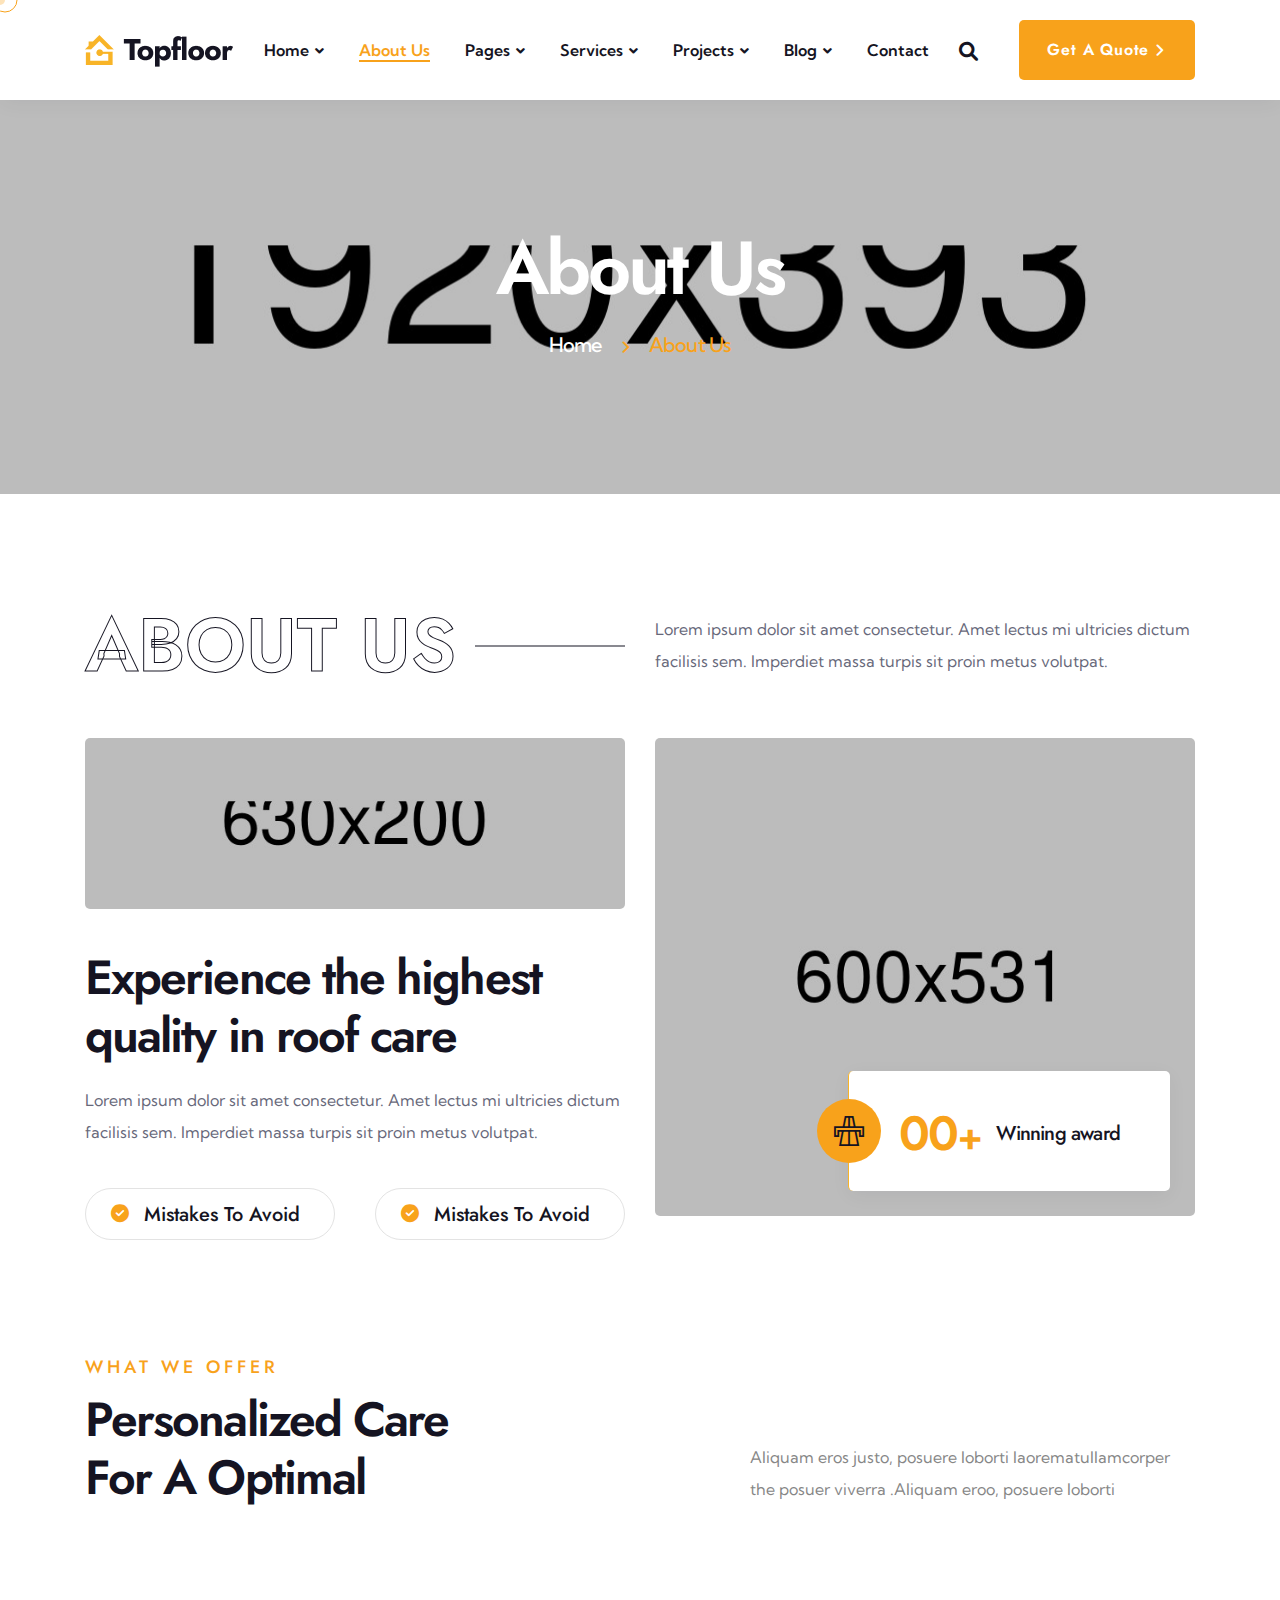
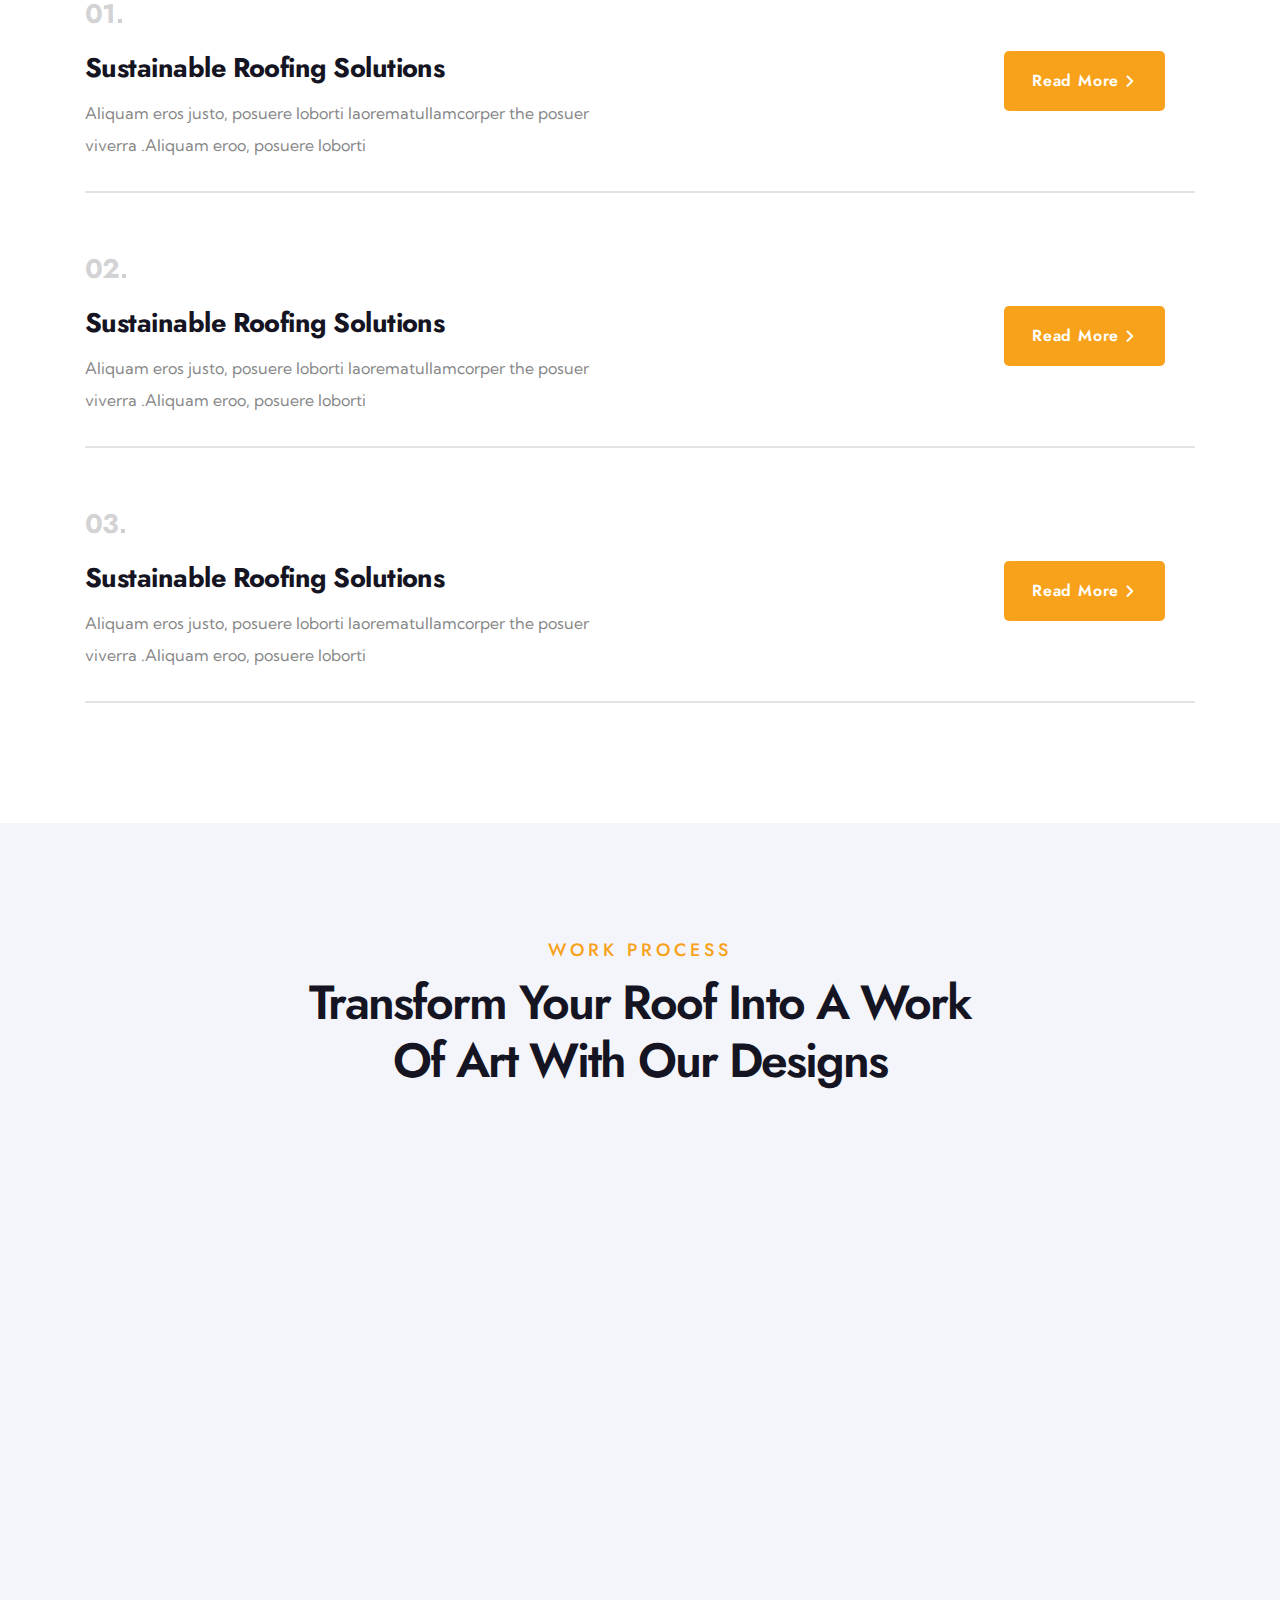
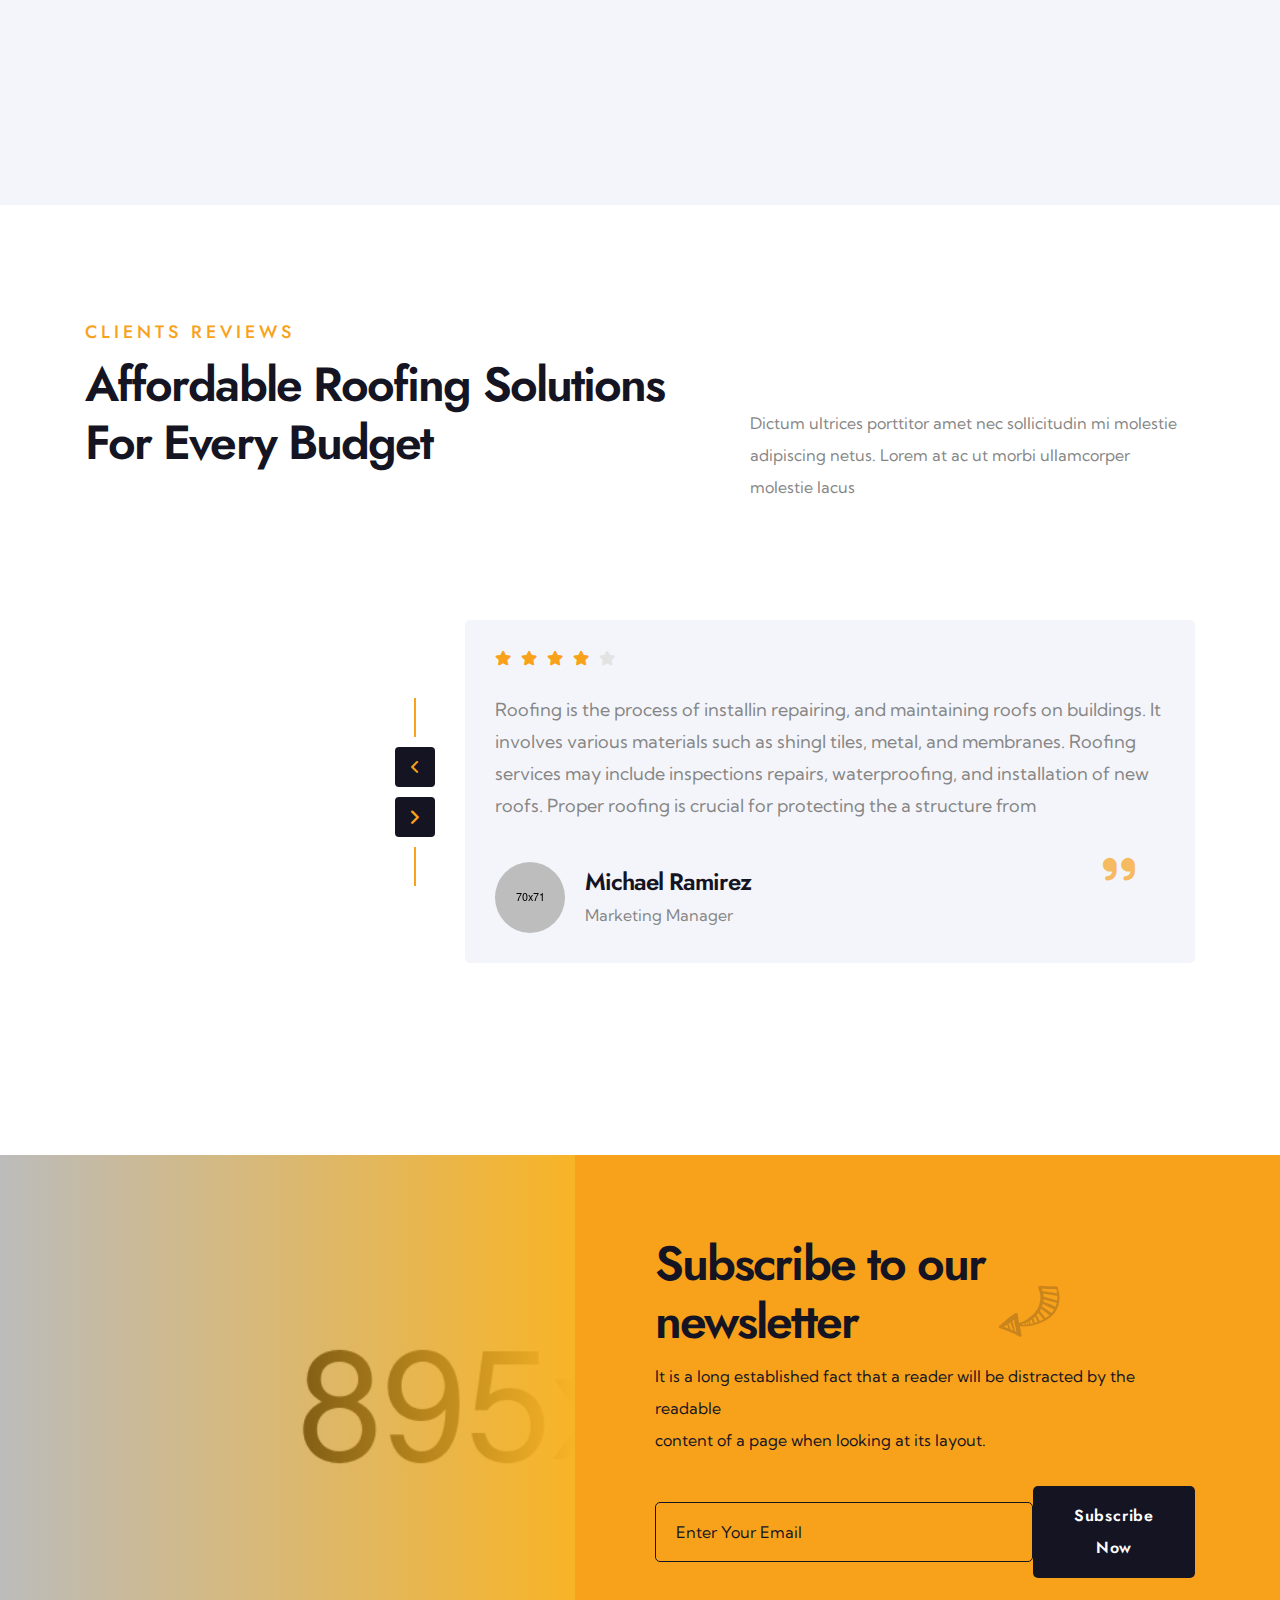
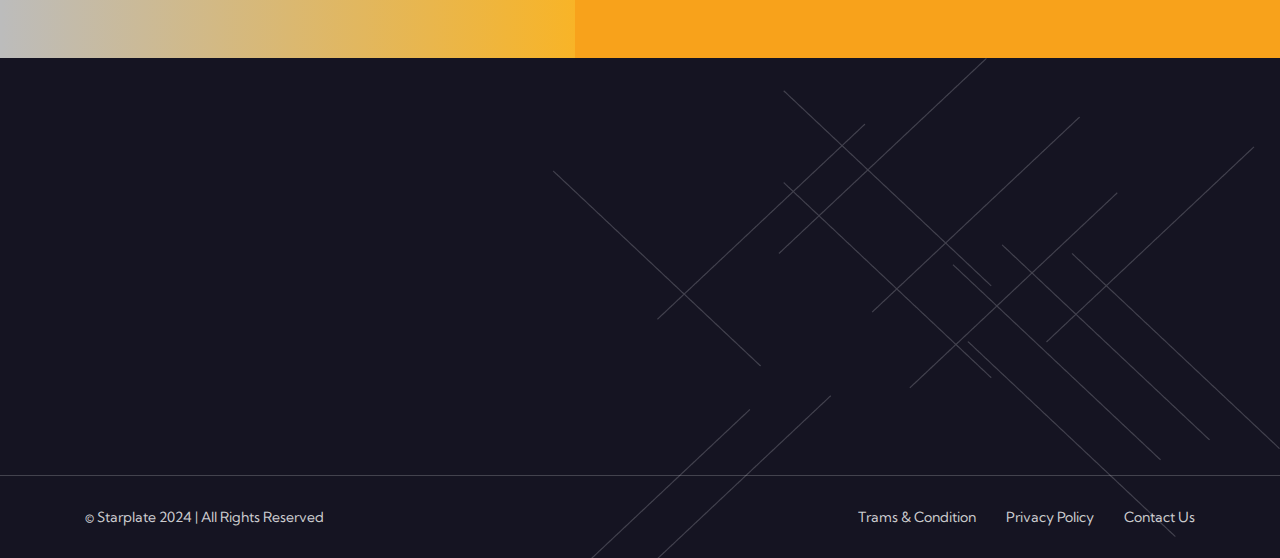
==== about.html @ e7bd07a4 "first commit" ====
<!DOCTYPE html>
<html lang="en">

<head>
    <meta charset="UTF-8" />
    <meta name="viewport" content="width=device-width, initial-scale=1.0" />
    <title> About || topfloor || topfloor HTML 5 Template </title>
    <!-- favicons Icons -->
    <link rel="apple-touch-icon" sizes="180x180" href="assets/images/favicons/apple-touch-icon.png" />
    <link rel="icon" type="image/png" sizes="32x32" href="assets/images/favicons/favicon-32x32.png" />
    <link rel="icon" type="image/png" sizes="16x16" href="assets/images/favicons/favicon-16x16.png" />
    <link rel="manifest" href="assets/images/favicons/site.webmanifest" />
    <meta name="description" content="topfloor HTML 5 Template " />

    <!-- fonts -->
    <link rel="preconnect" href="https://fonts.googleapis.com">

    <link rel="preconnect" href="https://fonts.gstatic.com" crossorigin>

    <link href="https://fonts.googleapis.com/css2?family=Kumbh+Sans:wght@100..900&display=swap" rel="stylesheet">

    <link href="https://fonts.googleapis.com/css2?family=Jost:ital,wght@0,100..900;1,100..900&display=swap"
        rel="stylesheet">



    <link rel="stylesheet" href="assets/vendors/bootstrap/css/bootstrap.min.css" />
    <link rel="stylesheet" href="assets/vendors/animate/animate.min.css" />
    <link rel="stylesheet" href="assets/vendors/animate/custom-animate.css" />
    <link rel="stylesheet" href="assets/vendors/fontawesome/css/all.min.css" />
    <link rel="stylesheet" href="assets/vendors/jarallax/jarallax.css" />
    <link rel="stylesheet" href="assets/vendors/jquery-magnific-popup/jquery.magnific-popup.css" />
    <link rel="stylesheet" href="assets/vendors/odometer/odometer.min.css" />
    <link rel="stylesheet" href="assets/vendors/swiper/swiper.min.css" />
    <link rel="stylesheet" href="assets/vendors/topfloor-icons/style.css">
    <link rel="stylesheet" href="assets/vendors/owl-carousel/owl.carousel.min.css" />
    <link rel="stylesheet" href="assets/vendors/owl-carousel/owl.theme.default.min.css" />
    <link rel="stylesheet" href="assets/vendors/bootstrap-select/css/bootstrap-select.min.css" />
    <link rel="stylesheet" href="assets/vendors/nice-select/nice-select.css" />
    <link rel="stylesheet" href="assets/vendors/jquery-ui/jquery-ui.css" />

    <!-- template styles -->
    <link rel="stylesheet" href="assets/css/topfloor.css" />
    <link rel="stylesheet" href="assets/css/topfloor-responsive.css" />
</head>

<body class="custom-cursor">

    <div class="custom-cursor__cursor"></div>
    <div class="custom-cursor__cursor-two"></div>

    <!-- preloader -->
    <div class="loader-wrap">
        <div class="preloader">
            <div id="handle-preloader" class="handle-preloader">
                <div class="animation-preloader">
                    <div class="spinner"></div>
                    <div class="txt-loading">
                        <span data-text-preloader="T" class="letters-loading">
                            T
                        </span>
                        <span data-text-preloader="O" class="letters-loading">
                            O
                        </span>
                        <span data-text-preloader="P" class="letters-loading">
                            P
                        </span>
                        <span data-text-preloader="F" class="letters-loading">
                            F
                        </span>
                        <span data-text-preloader="L" class="letters-loading">
                            L
                        </span>
                        <span data-text-preloader="O" class="letters-loading">
                            O
                        </span>
                        <span data-text-preloader="O" class="letters-loading">
                            O
                        </span>
                        <span data-text-preloader="R" class="letters-loading">
                            R
                        </span>
                    </div>
                </div>   
            </div>
        </div>
    </div>
    <!-- preloader end -->




    <div class="page-wrapper">
        <header class="main-header-four">
            <nav class="main-menu main-menu-four">
                <div class="main-menu-four__wrapper">
                    <div class="container">
                        <div class="main-menu-four__wrapper-inner">
                            <div class="main-menu-four__logo">
                                <a href="index.html"><img src="assets/images/resources/logo-3.png" alt=""></a>
                            </div>
                            <div class="main-menu-four__left">
                                <div class="main-menu-four__main-menu-box">
                                    <a href="#" class="mobile-nav__toggler"><i class="fa fa-bars"></i></a>
                                    <ul class="main-menu__list">
                                        <li class="dropdown">
                                            <a href="index.html">Home </a>
                                            <ul>
                                                <li><a href="index.html">Home One</a></li>
                                                <li><a href="index2.html">Home Two</a></li>
                                                <li><a href="index3.html">Home Three</a></li>
                                                <li><a href="index4.html">Home Four</a></li>
                                                <li><a href="index5.html">Home Five</a></li>
                                                <li><a href="index-dark.html">Home Dark</a></li>
                                                <li class="dropdown">
                                                    <a href="#">Header Styles</a>
                                                    <ul>
                                                        <li><a href="index.html">Header One</a></li>
                                                        <li><a href="index2.html">Header Two</a></li>
                                                        <li><a href="index3.html">Header Three</a></li>
                                                        <li><a href="index4.html">Header Four</a></li>
                                                        <li><a href="index5.html">Header Five</a></li>
                                                    </ul>
                                                </li>
                                                <li class="dropdown">
                                                    <a href="#">One Page Styles</a>
                                                    <ul>
                                                        <li><a href="index-one-page.html">One Page Styles One</a></li>
                                                        <li><a href="index2-one-page.html">One Page Styles Two</a></li>
                                                        <li><a href="index3-one-page.html">One Page Styles Three</a>
                                                        <li><a href="index4-one-page.html">One Page Styles Four</a>
                                                        <li><a href="index5-one-page.html">One Page Styles Five</a>
                                                        </li>
                                                    </ul>
                                                </li>
                                            </ul>
                                        </li>
                                        <li>
                                            <a href="about.html">About Us</a>
                                        </li>
                                        <li class="dropdown">
                                            <a href="#">Pages</a>
                                            <ul>
                                                <li><a href="team.html">Team</a></li>
                                                <li><a href="testimonials.html">Testimonials</a></li>
                                                <li><a href="faq.html">Faq</a></li>
                                                <li><a href="404.html">404 Error</a></li>
                                                <li><a href="coming-soon.html">Coming Soon</a></li>
                                            </ul>
                                        </li>
                                        <li class="dropdown">
                                            <a href="#">Services</a>
                                            <ul>
                                                <li><a href="services.html">Services</a></li>
                                                <li><a href="roof-repair-pros.html">Roof Repair Pros</a></li>
                                                <li><a href="elite-roof-installations.html">Elite Roof Installations</a>
                                                </li>
                                                <li><a href="premier-roof-maintenance.html">Premier Roof Maintenance</a>
                                                </li>
                                                <li><a href="sky-shield-roofing.html">Sky Shield Roofing</a></li>
                                                <li><a href="elevate-roof-solutions.html">Elevate Roof Solutions</a>
                                                </li>
                                                <li><a href="horizon-guard-roofing.html">Horizon Guard Roofing</a></li>
                                            </ul>
                                        </li>
                                        <li class="dropdown">
                                            <a href="#">projects</a>
                                            <ul>
                                                <li><a href="projects.html">Projects</a></li>
                                                <li><a href="project-details.html">Project Details</a></li>
                                            </ul>
                                        </li>
                                        <li class="dropdown">
                                            <a href="#">Blog</a>
                                            <ul>
                                                <li><a href="blog.html">Blog</a></li>
                                                <li><a href="blog-details.html">Blog Details</a></li>
                                            </ul>
                                        </li>
                                        <li>
                                            <a href="contact.html">Contact</a>
                                        </li>
                                    </ul>
                                </div>
                            </div>
                            <div class="main-menu-four__right">
                                <div class="main-menu-four__search-btn-box">
                                    <a href="#" class="main-menu-four__search search-toggler icon-search"></a>
                                    <div class="main-menu-four__btn-box">
                                        <a href="contact.html" class="main-menu-four__btn thm-btn">Get a quote<span
                                                class="icon-arrow-left"></span></a>
                                    </div>
                                </div>
                            </div>
                        </div>
                    </div>
                </div>
            </nav>
        </header>

        <div class="stricky-header stricked-menu main-menu main-menu-four ">
            <div class="sticky-header__content"></div><!-- /.sticky-header__content -->
        </div><!-- /.stricky-header -->



        <!--Page Header Start-->
        <section class="page-header">
            <div class="page-header__bg" style="background-image: url(assets/images/backgrounds/page-header-bg.jpg);">
            </div>
            <div class="container">
                <div class="page-header__inner">
                    <h2>About Us</h2>
                    <div class="thm-breadcrumb__box">
                        <ul class="thm-breadcrumb list-unstyled">
                            <li><a href="index.html">Home</a></li>
                            <li><span class="icon-arrow-left"></span></li>
                            <li>About Us</li>
                        </ul>
                    </div>
                </div>
            </div>
        </section>
        <!--Page Header End-->

        <!--About Three Start -->
        <section class="about-three">
            <div class="container">
                <div class="about-three__top">
                    <div class="row">
                        <div class="col-xl-6">
                            <div class="about-three__top-left wow fadeInLeft" data-wow-delay="100ms">
                                <h3 class="about-three__top-big-title">ABOUT US</h3>
                            </div>
                        </div>
                        <div class="col-xl-6">
                            <div class="about-three__top-right wow fadeInRight" data-wow-delay="100ms">
                                <p class="about-three__top-text">Lorem ipsum dolor sit amet consectetur. Amet lectus mi
                                    ultricies dictum facilisis sem. Imperdiet massa turpis sit proin metus volutpat.</p>
                            </div>
                        </div>
                    </div>
                </div>
                <div class="row">
                    <div class="col-xl-6">
                        <div class="about-three__left wow fadeInLeft" data-wow-delay="100ms">
                            <div class="about-three__img">
                                <img src="assets/images/resources/about-three-img-1.jpg" alt="">
                            </div>
                            <h3 class="about-three__title">Experience the highest<br> quality in roof care</h3>
                            <p class="about-three__text">Lorem ipsum dolor sit amet consectetur. Amet lectus mi
                                ultricies dictum facilisis sem. Imperdiet massa turpis sit proin metus volutpat.</p>
                            <ul class="about-three__points list-unstyled">
                                <li>
                                    <div class="icon">
                                        <span class="icon-check"></span>
                                    </div>
                                    <p>Mistakes To Avoid</p>
                                </li>
                                <li>
                                    <div class="icon">
                                        <span class="icon-check"></span>
                                    </div>
                                    <p>Mistakes To Avoid</p>
                                </li>
                            </ul>
                        </div>
                    </div>
                    <div class="col-xl-6">
                        <div class="about-three__right wow fadeInRight" data-wow-delay="100ms">
                            <div class="about-three__img-2">
                                <img src="assets/images/resources/about-three-img-2.jpg" alt="">
                                <div class="about-three__award-box">
                                    <div class="about-three__award-icon">
                                        <span class="icon-award"></span>
                                    </div>
                                    <div class="about-three__count count-box">
                                        <h3 class="count-text" data-stop="20" data-speed="1500">00</h3>
                                        <span>+</span>
                                    </div>
                                    <p class="about-three__count-text">Winning award</p>
                                </div>
                            </div>
                        </div>
                    </div>
                </div>
            </div>
        </section>
        <!--About Three End -->

        <!--Services Three Start-->
        <section class="services-three">
            <div class="container">
                <div class="services-three__top">
                    <div class="row">
                        <div class="col-xl-7 col-lg-7">
                            <div class="section-title text-left">
                                <div class="section-title__tagline-box">
                                    <span class="section-title__tagline">What We Offer</span>
                                </div>
                                <h2 class="section-title__title">Personalized care<br> for a optimal</h2>
                            </div>
                        </div>
                        <div class="col-xl-5 col-lg-5">
                            <div class="services-three__top-text">
                                <p>Aliquam eros justo, posuere loborti laorematullamcorper the posuer viverra .Aliquam
                                    eroo, posuere loborti</p>
                            </div>
                        </div>
                    </div>
                </div>
                <div class="services-three__bottom">
                    <ul class="services-three__service-list list-unstyled">
                        <li class="hover-item">
                            <div class="services-three__service-list-single">
                                <div class="services-three__service-list-content">
                                    <div class="services-three__service-list-count"></div>
                                    <h3 class="services-three__service-list-title"><a
                                            href="elevate-roof-solutions.html">Sustainable Roofing Solutions</a></h3>
                                    <p class="services-three__service-list-text">Aliquam eros justo, posuere loborti
                                        laorematullamcorper the posuer<br> viverra .Aliquam eroo, posuere loborti</p>
                                </div>
                                <div class="services-three__service-list-btn-box">
                                    <a href="elevate-roof-solutions.html"
                                        class="services-three__service-list-btn thm-btn">Read More<span
                                            class="icon-arrow-left"></span></a>
                                </div>
                            </div>
                            <div class="hover-item__box">
                                <img src="assets/images/resources/services-three-service-list-img-1.jpg" alt="Image"
                                    class="hover-item__box-img">
                            </div>
                        </li>
                        <li class="hover-item active">
                            <div class="services-three__service-list-single">
                                <div class="services-three__service-list-content">
                                    <div class="services-three__service-list-count"></div>
                                    <h3 class="services-three__service-list-title"><a
                                            href="premier-roof-maintenance.html">Sustainable Roofing Solutions</a></h3>
                                    <p class="services-three__service-list-text">Aliquam eros justo, posuere loborti
                                        laorematullamcorper the posuer<br> viverra .Aliquam eroo, posuere loborti</p>
                                </div>
                                <div class="services-three__service-list-btn-box">
                                    <a href="premier-roof-maintenance.html"
                                        class="services-three__service-list-btn thm-btn">Read More<span
                                            class="icon-arrow-left"></span></a>
                                </div>
                            </div>
                            <div class="hover-item__box">
                                <img src="assets/images/resources/services-three-service-list-img-1.jpg" alt="Image"
                                    class="hover-item__box-img">
                            </div>
                        </li>
                        <li class="hover-item">
                            <div class="services-three__service-list-single">
                                <div class="services-three__service-list-content">
                                    <div class="services-three__service-list-count"></div>
                                    <h3 class="services-three__service-list-title"><a
                                            href="roof-repair-pros.html">Sustainable Roofing Solutions</a></h3>
                                    <p class="services-three__service-list-text">Aliquam eros justo, posuere loborti
                                        laorematullamcorper the posuer<br> viverra .Aliquam eroo, posuere loborti</p>
                                </div>
                                <div class="services-three__service-list-btn-box">
                                    <a href="roof-repair-pros.html"
                                        class="services-three__service-list-btn thm-btn">Read More<span
                                            class="icon-arrow-left"></span></a>
                                </div>
                            </div>
                            <div class="hover-item__box">
                                <img src="assets/images/resources/services-three-service-list-img-1.jpg" alt="Image"
                                    class="hover-item__box-img">
                            </div>
                        </li>
                    </ul>
                </div>
            </div>
        </section>
        <!--Services Three End-->

        <!--Process One Start -->
        <section class="process-one">
            <div class="container">
                <div class="section-title text-center">
                    <div class="section-title__tagline-box">
                        <span class="section-title__tagline">Work Process</span>
                    </div>
                    <h2 class="section-title__title">Transform your roof into a work<br> of art with our designs</h2>
                </div>
                <div class="row">
                    <!--Process One Single Start-->
                    <div class="col-xl-4 col-lg-6 col-md-6 wow fadeInLeft">
                        <div class="process-one__single">
                            <div class="process-one__count"></div>
                            <div class="process-one__icon">
                                <span class="icon-moss"></span>
                            </div>
                            <h3 class="process-one__title">Moss removal</h3>
                        </div>
                    </div>
                    <!--Process One Single End-->
                    <!--Process One Single Start-->
                    <div class="col-xl-4 col-lg-6 col-md-6 wow fadeInUp">
                        <div class="process-one__single">
                            <div class="process-one__count"></div>
                            <div class="process-one__icon">
                                <span class="icon-horizon"></span>
                            </div>
                            <h3 class="process-one__title">Chimney repair</h3>
                        </div>
                    </div>
                    <!--Process One Single End-->
                    <!--Process One Single Start-->
                    <div class="col-xl-4 col-lg-6 col-md-6 wow fadeInRight">
                        <div class="process-one__single">
                            <div class="process-one__count"></div>
                            <div class="process-one__icon">
                                <span class="icon-attic"></span>
                            </div>
                            <h3 class="process-one__title">Attic ventilation</h3>
                        </div>
                    </div>
                    <!--Process One Single End-->
                    <!--Process One Single Start-->
                    <div class="col-xl-4 col-lg-6 col-md-6 wow fadeInLeft">
                        <div class="process-one__single">
                            <div class="process-one__count"></div>
                            <div class="process-one__icon">
                                <span class="icon-ice-dam"></span>
                            </div>
                            <h3 class="process-one__title">Ice dam removal</h3>
                        </div>
                    </div>
                    <!--Process One Single End-->
                    <!--Process One Single Start-->
                    <div class="col-xl-4 col-lg-6 col-md-6 wow fadeInUp">
                        <div class="process-one__single">
                            <div class="process-one__count"></div>
                            <div class="process-one__icon">
                                <span class="icon-roof-cleaning"></span>
                            </div>
                            <h3 class="process-one__title">Roof cleaning</h3>
                        </div>
                    </div>
                    <!--Process One Single End-->
                    <!--Process One Single Start-->
                    <div class="col-xl-4 col-lg-6 col-md-6 wow fadeInRight">
                        <div class="process-one__single">
                            <div class="process-one__count"></div>
                            <div class="process-one__icon">
                                <span class="icon-eaves"></span>
                            </div>
                            <h3 class="process-one__title">Eaves cleaning</h3>
                        </div>
                    </div>
                    <!--Process One Single End-->
                </div>
            </div>
        </section>
        <!--Process One End -->

        <!--Testimonial One Start-->
        <section class="testimonial-one">
            <div class="container">
                <div class="testimonial-one__top">
                    <div class="row">
                        <div class="col-xl-7 col-lg-6">
                            <div class="section-title text-left">
                                <div class="section-title__tagline-box">
                                    <span class="section-title__tagline">CLIENTS REVIEWS</span>
                                </div>
                                <h2 class="section-title__title">Affordable Roofing Solutions <br>for Every Budget</h2>
                            </div>
                        </div>
                        <div class="col-xl-5 col-lg-6">
                            <div class="testimonial-one__top-text">
                                <p>Dictum ultrices porttitor amet nec sollicitudin mi molestie adipiscing netus. Lorem
                                    at ac ut morbi ullamcorper molestie lacus</p>
                            </div>
                        </div>
                    </div>
                </div>
                <div class="testimonial-one__bottom">
                    <div class="row">
                        <div class="col-xl-4 col-lg-5">
                            <div class="testimonial-one__img-box wow slideInLeft" data-wow-delay="100ms"
                                data-wow-duration="2500ms">
                                <div class="testimonial-one__img">
                                    <img src="assets/images/testimonial/testimonial-one-img-1.jpg" alt="">
                                </div>
                            </div>
                        </div>
                        <div class="col-xl-8 col-lg-7">
                            <div class="testimonial-one__bottom-right">
                                <div class="testimonial-one__nav">
                                    <div class="swiper-button-next1">
                                        <i class="icon-arrow-right"></i>
                                    </div>
                                    <div class="swiper-button-prev1">
                                        <i class="icon-arrow-left"></i>
                                    </div>
                                </div>
                                <div class="thm-swiper__slider swiper-container" data-swiper-options='{
                                    "slidesPerView": 1, 
                                    "spaceBetween": 0,
                                    "speed": 2000,
                                    "loop": true,
                                    "pagination": {
                                        "el": ".swiper-dot-style1",
                                        "type": "bullets",
                                        "clickable": true
                                    },
            
                                    
            
                                    "navigation": {
                                        "nextEl": ".swiper-button-prev1",
                                        "prevEl": ".swiper-button-next1"
                                    },
                                    "autoplay": { "delay": 9000 },
                                    "breakpoints": {
                                        "0": {
                                            "spaceBetween": 0,
                                            "slidesPerView": 1
                                        },
                                        "375": {
                                            "spaceBetween": 0,
                                            "slidesPerView": 1
                                        },
                                        "575": {
                                            "spaceBetween": 0,
                                            "slidesPerView": 1
                                        },
                                        "768": {
                                            "spaceBetween": 30,
                                            "slidesPerView": 1
                                        },
                                        "992": {
                                            "spaceBetween": 30,
                                            "slidesPerView": 1
                                        },
                                        "1200": {
                                            "spaceBetween": 30,
                                            "slidesPerView": 1
                                        },
                                        "1320": {
                                            "spaceBetween": 30,
                                            "slidesPerView": 1
                                        }
                                    }
                                }'>
                                    <div class="swiper-wrapper">
                                        <!--Testimonial One Single Start-->
                                        <div class="swiper-slide">
                                            <div class="testimonial-one__single">
                                                <div class="testimonial-one__quote">
                                                    <span class="icon-quote"></span>
                                                </div>
                                                <div class="testimonial-one__ratting">
                                                    <span class="icon-star"></span>
                                                    <span class="icon-star"></span>
                                                    <span class="icon-star"></span>
                                                    <span class="icon-star"></span>
                                                    <span class="icon-star last-icon"></span>
                                                </div>
                                                <p class="testimonial-one__text">Roofing is the process of installin
                                                    repairing, and maintaining roofs on buildings. It involves various
                                                    materials such as shingl tiles, metal, and membranes. Roofing
                                                    services may include inspections repairs, waterproofing, and
                                                    installation of new roofs. Proper roofing is crucial for protecting
                                                    the a structure from</p>
                                                <div class="testimonial-one__client-info">
                                                    <div class="testimonial-one__client-img">
                                                        <img src="assets/images/testimonial/testimonial-one-client-img-1.png"
                                                            alt="">
                                                    </div>
                                                    <div class="testimonial-one__client-content">
                                                        <h3><a href="testimonials.html">Michael Ramirez</a></h3>
                                                        <p>Marketing Manager</p>
                                                    </div>
                                                </div>
                                            </div>
                                        </div>
                                        <!--Testimonial One Single End-->
                                        <!--Testimonial One Single Start-->
                                        <div class="swiper-slide">
                                            <div class="testimonial-one__single">
                                                <div class="testimonial-one__quote">
                                                    <span class="icon-quote"></span>
                                                </div>
                                                <div class="testimonial-one__ratting">
                                                    <span class="icon-star"></span>
                                                    <span class="icon-star"></span>
                                                    <span class="icon-star"></span>
                                                    <span class="icon-star"></span>
                                                    <span class="icon-star last-icon"></span>
                                                </div>
                                                <p class="testimonial-one__text">Roofing is the process of installin
                                                    repairing, and maintaining roofs on buildings. It involves various
                                                    materials such as shingl tiles, metal, and membranes. Roofing
                                                    services may include inspections repairs, waterproofing, and
                                                    installation of new roofs. Proper roofing is crucial for protecting
                                                    the a structure from</p>
                                                <div class="testimonial-one__client-info">
                                                    <div class="testimonial-one__client-img">
                                                        <img src="assets/images/testimonial/testimonial-one-client-img-2.png"
                                                            alt="">
                                                    </div>
                                                    <div class="testimonial-one__client-content">
                                                        <h3><a href="testimonials.html">Robert Son</a></h3>
                                                        <p>Marketing Manager</p>
                                                    </div>
                                                </div>
                                            </div>
                                        </div>
                                        <!--Testimonial One Single End-->
                                        <!--Testimonial One Single Start-->
                                        <div class="swiper-slide">
                                            <div class="testimonial-one__single">
                                                <div class="testimonial-one__quote">
                                                    <span class="icon-quote"></span>
                                                </div>
                                                <div class="testimonial-one__ratting">
                                                    <span class="icon-star"></span>
                                                    <span class="icon-star"></span>
                                                    <span class="icon-star"></span>
                                                    <span class="icon-star"></span>
                                                    <span class="icon-star last-icon"></span>
                                                </div>
                                                <p class="testimonial-one__text">Roofing is the process of installin
                                                    repairing, and maintaining roofs on buildings. It involves various
                                                    materials such as shingl tiles, metal, and membranes. Roofing
                                                    services may include inspections repairs, waterproofing, and
                                                    installation of new roofs. Proper roofing is crucial for protecting
                                                    the a structure from</p>
                                                <div class="testimonial-one__client-info">
                                                    <div class="testimonial-one__client-img">
                                                        <img src="assets/images/testimonial/testimonial-one-client-img-3.png"
                                                            alt="">
                                                    </div>
                                                    <div class="testimonial-one__client-content">
                                                        <h3><a href="testimonials.html">David Coper</a></h3>
                                                        <p>Marketing Manager</p>
                                                    </div>
                                                </div>
                                            </div>
                                        </div>
                                        <!--Testimonial One Single End-->
                                    </div>
                                </div>
                            </div>
                        </div>
                    </div>
                </div>
            </div>
        </section>
        <!--Testimonial One End-->

        <!--CTA Two Start-->
        <section class="cta-two">
            <div class="cta-two__img-1" style="background-image: url(assets/images/resources/cta-two-img-1.jpg);"></div>
            <div class="cta-two__shape-1 float-bob-x">
                <img src="assets/images/shapes/cta-two-shape-1.png" alt="">
            </div>
            <div class="container">
                <div class="row">
                    <div class="col-xl-6 col-lg-4"></div>
                    <div class="col-xl-6 col-lg-8">
                        <div class="cta-two__right">
                            <h3 class="cta-two__title">Subscribe to our newsletter</h3>
                            <p class="cta-two__text">It is a long established fact that a reader will be distracted by
                                the readable<br> content of a page when looking at its layout.</p>
                            <form class="cta-two__contact-form">
                                <div class="cta-two__contact-input-box">
                                    <input type="email" placeholder="Enter Your Email" name="email">
                                    <button type="submit" class="cta-two__contact-btn thm-btn">Subscribe Now</button>
                                </div>
                            </form>
                        </div>
                    </div>
                </div>
            </div>
        </section>
        <!--CTA Two End-->

        <!--Site Footer Start-->
        <footer class="site-footer site-footer-four">
            <div class="site-footer__shape-1">
                <img src="assets/images/shapes/site-footer-shape-1.png" alt="">
            </div>
            <div class="site-footer__top">
                <div class="container">
                    <div class="site-footer__top-inner">
                        <div class="row">
                            <div class="col-xl-4 col-lg-6 col-md-6 wow fadeInUp" data-wow-delay="100ms">
                                <div class="footer-widget__column footer-widget__about">
                                    <div class="footer-widget__logo">
                                        <a href="index.html"><img src="assets/images/resources/footer-logo-1.png"
                                                alt=""></a>
                                    </div>
                                    <ul class="footer-widget__contact-list list-unstyled">
                                        <li>
                                            <div class="icon">
                                                <span class="icon-envolop"></span>
                                            </div>
                                            <a href="mailto:debra.holt@example.com">debra.holt@example.com</a>
                                        </li>
                                        <li>
                                            <div class="icon">
                                                <span class="icon-location"></span>
                                            </div>
                                            <p>3891 Ranchview Dr. Richardson,<br> California 62639</p>
                                        </li>
                                    </ul>
                                    <div class="footer-widget__social">
                                        <a href="#"><span class="icon-facebook"></span></a>
                                        <a href="#"><span class="icon-twitter"></span></a>
                                        <a href="#"><span class="icon-linkin"></span></a>
                                        <a href="#"><span class="icon-pinterest"></span></a>
                                    </div>
                                </div>
                            </div>
                            <div class="col-xl-2 col-lg-6 col-md-6 wow fadeInUp" data-wow-delay="200ms">
                                <div class="footer-widget__column footer-widget__services">
                                    <div class="footer-widget__title-box">
                                        <h3 class="footer-widget__title">Services</h3>
                                    </div>
                                    <ul class="footer-widget__services-list list-unstyled">
                                        <li>
                                            <a href="elite-roof-installations.html"><span
                                                    class="icon-arrow-left"></span>Roof
                                                inspection</a>
                                        </li>
                                        <li>
                                            <a href="sky-shield-roofing.html"><span class="icon-arrow-left"></span>Moss
                                                removal</a>
                                        </li>
                                        <li>
                                            <a href="horizon-guard-roofing.html"><span
                                                    class="icon-arrow-left"></span>Attic
                                                ventilation</a>
                                        </li>
                                        <li>
                                            <a href="sky-shield-roofing.html"><span class="icon-arrow-left"></span>Roof
                                                cleaning</a>
                                        </li>
                                        <li>
                                            <a href="elite-roof-installations.html"><span
                                                    class="icon-arrow-left"></span>Eaves cleaning</a>
                                        </li>
                                    </ul>
                                </div>
                            </div>
                            <div class="col-xl-3 col-lg-6 col-md-6 wow fadeInUp" data-wow-delay="300ms">
                                <div class="footer-widget__column footer-widget__useful-link">
                                    <div class="footer-widget__title-box">
                                        <h3 class="footer-widget__title">Useful Links</h3>
                                    </div>
                                    <ul class="footer-widget__services-list list-unstyled">
                                        <li>
                                            <a href="about.html"><span class="icon-arrow-left"></span>About Us</a>
                                        </li>
                                        <li>
                                            <a href="team.html"><span class="icon-arrow-left"></span>Our Team</a>
                                        </li>
                                        <li>
                                            <a href="blog.html"><span class="icon-arrow-left"></span>Recent News </a>
                                        </li>
                                        <li>
                                            <a href="projects.html"><span class="icon-arrow-left"></span>Projects</a>
                                        </li>
                                        <li>
                                            <a href="services.html"><span class="icon-arrow-left"></span>Our All
                                                Services
                                            </a>
                                        </li>
                                    </ul>
                                </div>
                            </div>
                            <div class="col-xl-3 col-lg-6 col-md-6 wow fadeInUp" data-wow-delay="400ms">
                                <div class="footer-widget__column footer-widget__contact">
                                    <div class="footer-widget__title-box">
                                        <h3 class="footer-widget__title">Newsletter</h3>
                                    </div>
                                    <p class="footer-widget__about-text">Lorem ipsum dolor amet, consectetur<br> sell
                                        adipis
                                        elit phase nibh ellentes</p>
                                    <form class="footer-widget__contact-form">
                                        <div class="footer-widget__contact-input-box">
                                            <input type="email" placeholder="Your e-mail" name="email">
                                            <button type="submit" class="footer-widget__contact-btn"><i
                                                    class="icon-paper-plan"></i></button>
                                        </div>
                                    </form>
                                </div>
                            </div>
                        </div>
                    </div>
                </div>
            </div>
            <div class="site-footer__bottom">
                <div class="container">
                    <div class="site-footer__bottom-inner">
                        <p class="site-footer__bottom-text">© Starplate 2024 | All Rights Reserved</p>
                        <ul class="list-unstyled site-footer__bottom-menu">
                            <li><a href="about.html">Trams & Condition</a></li>
                            <li><a href="about.html">Privacy Policy</a></li>
                            <li><a href="about.html">Contact Us</a></li>
                        </ul>
                    </div>
                </div>
            </div>
        </footer>
        <!--Site Footer End-->


    </div><!-- /.page-wrapper -->


    <div class="mobile-nav__wrapper">
        <div class="mobile-nav__overlay mobile-nav__toggler"></div>
        <!-- /.mobile-nav__overlay -->
        <div class="mobile-nav__content">
            <span class="mobile-nav__close mobile-nav__toggler"><i class="fa fa-times"></i></span>

            <div class="logo-box">
                <a href="index.html" aria-label="logo image"><img src="assets/images/resources/logo-4.png" width="150"
                        alt="" /></a>
            </div>
            <!-- /.logo-box -->
            <div class="mobile-nav__container"></div>
            <!-- /.mobile-nav__container -->

            <ul class="mobile-nav__contact list-unstyled">
                <li>
                    <i class="fa fa-envelope"></i>
                    <a href="mailto:needhelp@packageName__.com">needhelp@topfloor.com</a>
                </li>
                <li>
                    <i class="fa fa-phone-alt"></i>
                    <a href="tel:666-888-0000">666 888 0000</a>
                </li>
            </ul><!-- /.mobile-nav__contact -->
            <div class="mobile-nav__top">
                <div class="mobile-nav__social">
                    <a href="#" class="fab fa-twitter"></a>
                    <a href="#" class="fab fa-facebook-square"></a>
                    <a href="#" class="fab fa-pinterest-p"></a>
                    <a href="#" class="fab fa-instagram"></a>
                </div><!-- /.mobile-nav__social -->
            </div><!-- /.mobile-nav__top -->



        </div>
        <!-- /.mobile-nav__content -->
    </div>
    <!-- /.mobile-nav__wrapper -->

    <div class="search-popup">
        <div class="search-popup__overlay search-toggler"></div>
        <!-- /.search-popup__overlay -->
        <div class="search-popup__content">
            <form action="#">
                <label for="search" class="sr-only">search here</label><!-- /.sr-only -->
                <input type="text" id="search" placeholder="Search Here..." />
                <button type="submit" aria-label="search submit" class="thm-btn">
                    <i class="fas fa-search"></i>
                </button>
            </form>
        </div>
        <!-- /.search-popup__content -->
    </div>
    <!-- /.search-popup -->

    <!--Scroll to top-->
    <div class="scroll-to-top">
        <svg class="scroll-top-inner" viewBox="-1 -1 102 102">
            <path d="M50,1 a49,49 0 0,1 0,98 a49,49 0 0,1 0,-98" />
        </svg>
    </div>


    <script src="assets/vendors/jquery/jquery-3.6.0.min.js"></script>
    <script src="assets/vendors/bootstrap/js/bootstrap.bundle.min.js"></script>
    <script src="assets/vendors/jarallax/jarallax.min.js"></script>
    <script src="assets/vendors/jquery-ajaxchimp/jquery.ajaxchimp.min.js"></script>
    <script src="assets/vendors/jquery-appear/jquery.appear.min.js"></script>
    <script src="assets/vendors/jquery-circle-progress/jquery.circle-progress.min.js"></script>
    <script src="assets/vendors/jquery-magnific-popup/jquery.magnific-popup.min.js"></script>
    <script src="assets/vendors/jquery-validate/jquery.validate.min.js"></script>
    <script src="assets/vendors/odometer/odometer.min.js"></script>
    <script src="assets/vendors/swiper/swiper.min.js"></script>
    <script src="assets/vendors/wnumb/wNumb.min.js"></script>
    <script src="assets/vendors/wow/wow.js"></script>
    <script src="assets/vendors/isotope/isotope.js"></script>
    <script src="assets/vendors/owl-carousel/owl.carousel.min.js"></script>
    <script src="assets/vendors/bootstrap-select/js/bootstrap-select.min.js"></script>
    <script src="assets/vendors/jquery-ui/jquery-ui.js"></script>
    <script src="assets/vendors/jquery.circle-type/jquery.circleType.js"></script>
    <script src="assets/vendors/jquery.circle-type/jquery.lettering.min.js"></script>
    <script src="assets/vendors/nice-select/jquery.nice-select.min.js"></script>
    <script src="assets/vendors/marque/marquee.min.js"></script>
    <script src="assets/vendors/countdown/countdown.min.js"></script>
    <script src="assets/vendors/gsap/gsap.js"></script>
    <script src="assets/vendors/gsap/ScrollTrigger.js"></script>
    <script src="assets/vendors/gsap/SplitText.js"></script>
    <script src="assets/vendors/scroll/scrolltop.min.js"></script>




    <!-- template js -->
    <script src="assets/js/topfloor.js"></script>
</body>

</html>
---- assets/vendors/jarallax/jarallax.css ----
.jarallax {
    position: relative;
    z-index: 0;
}
.jarallax > .jarallax-img {
    position: absolute;
    object-fit: cover;
    /* support for plugin https://github.com/bfred-it/object-fit-images */
    font-family: 'object-fit: cover;';
    top: 0;
    left: 0;
    width: 100%;
    height: 100%;
    z-index: -1;
}
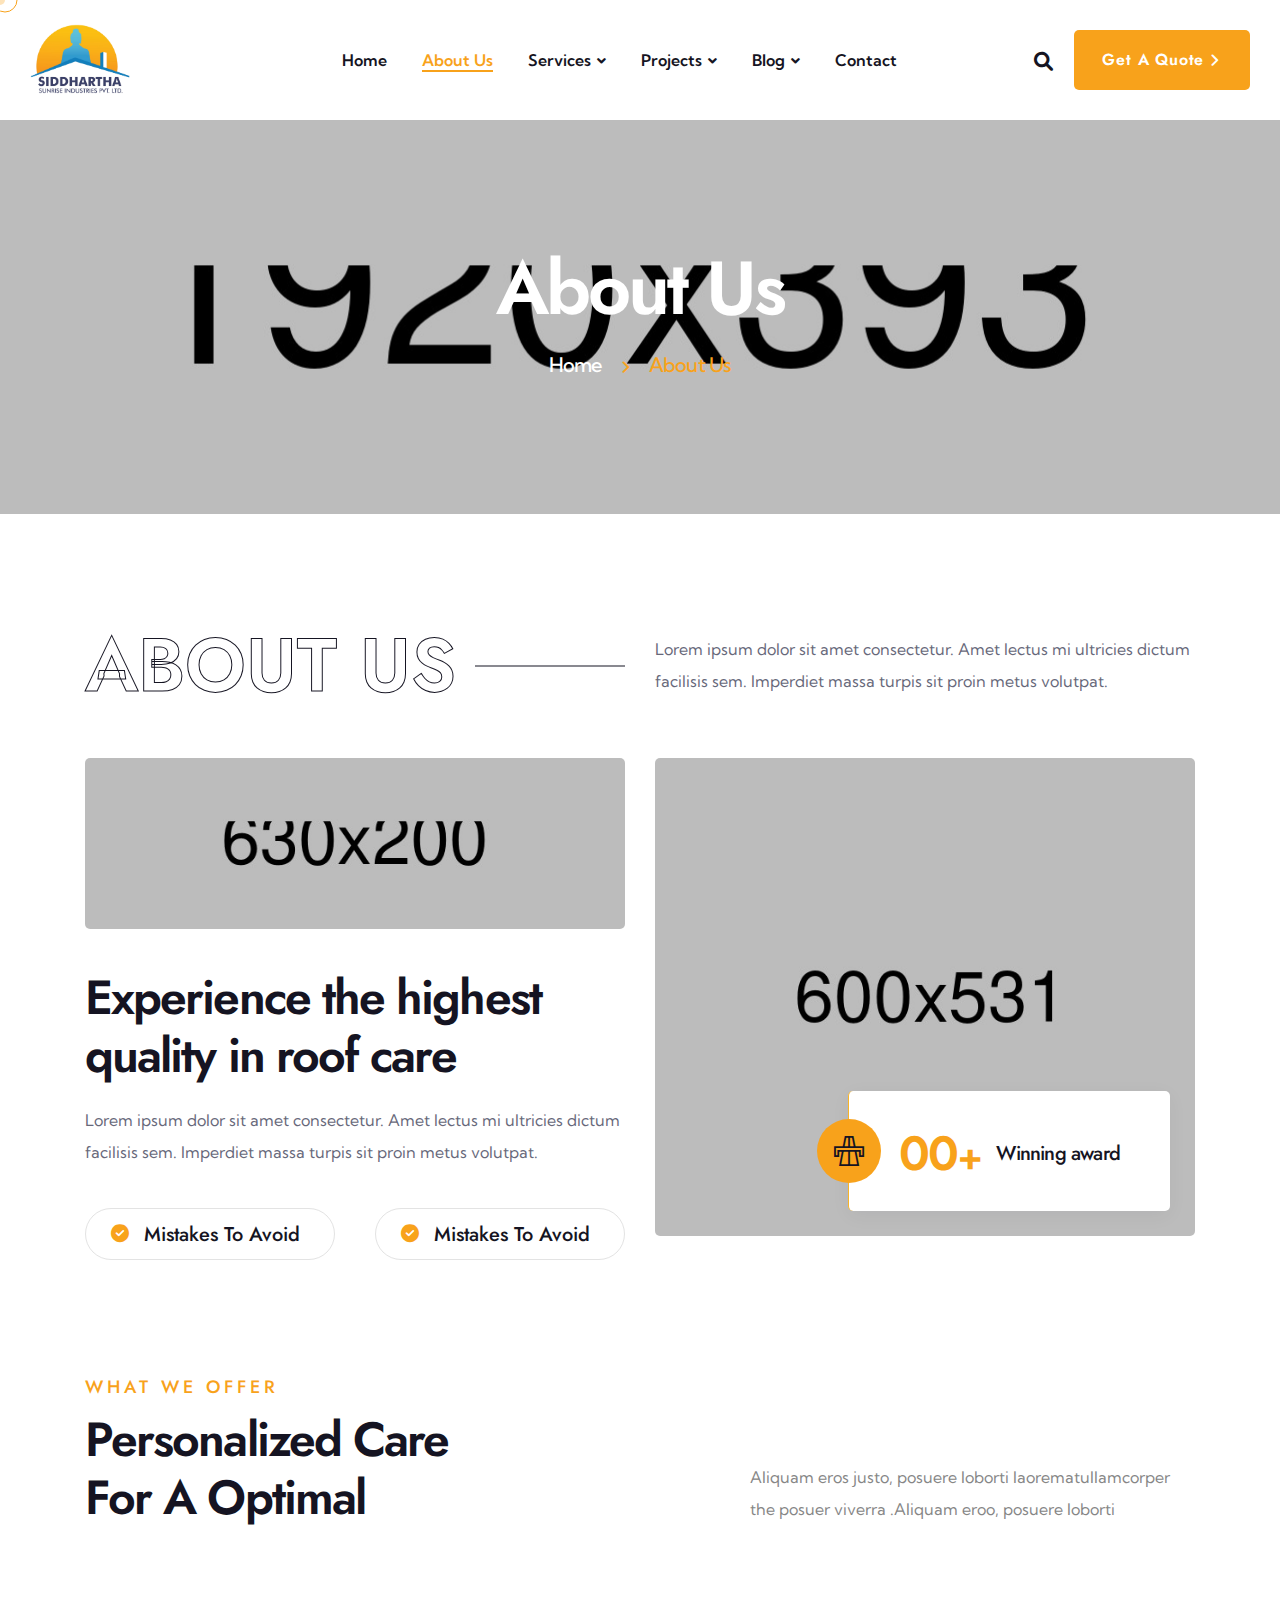
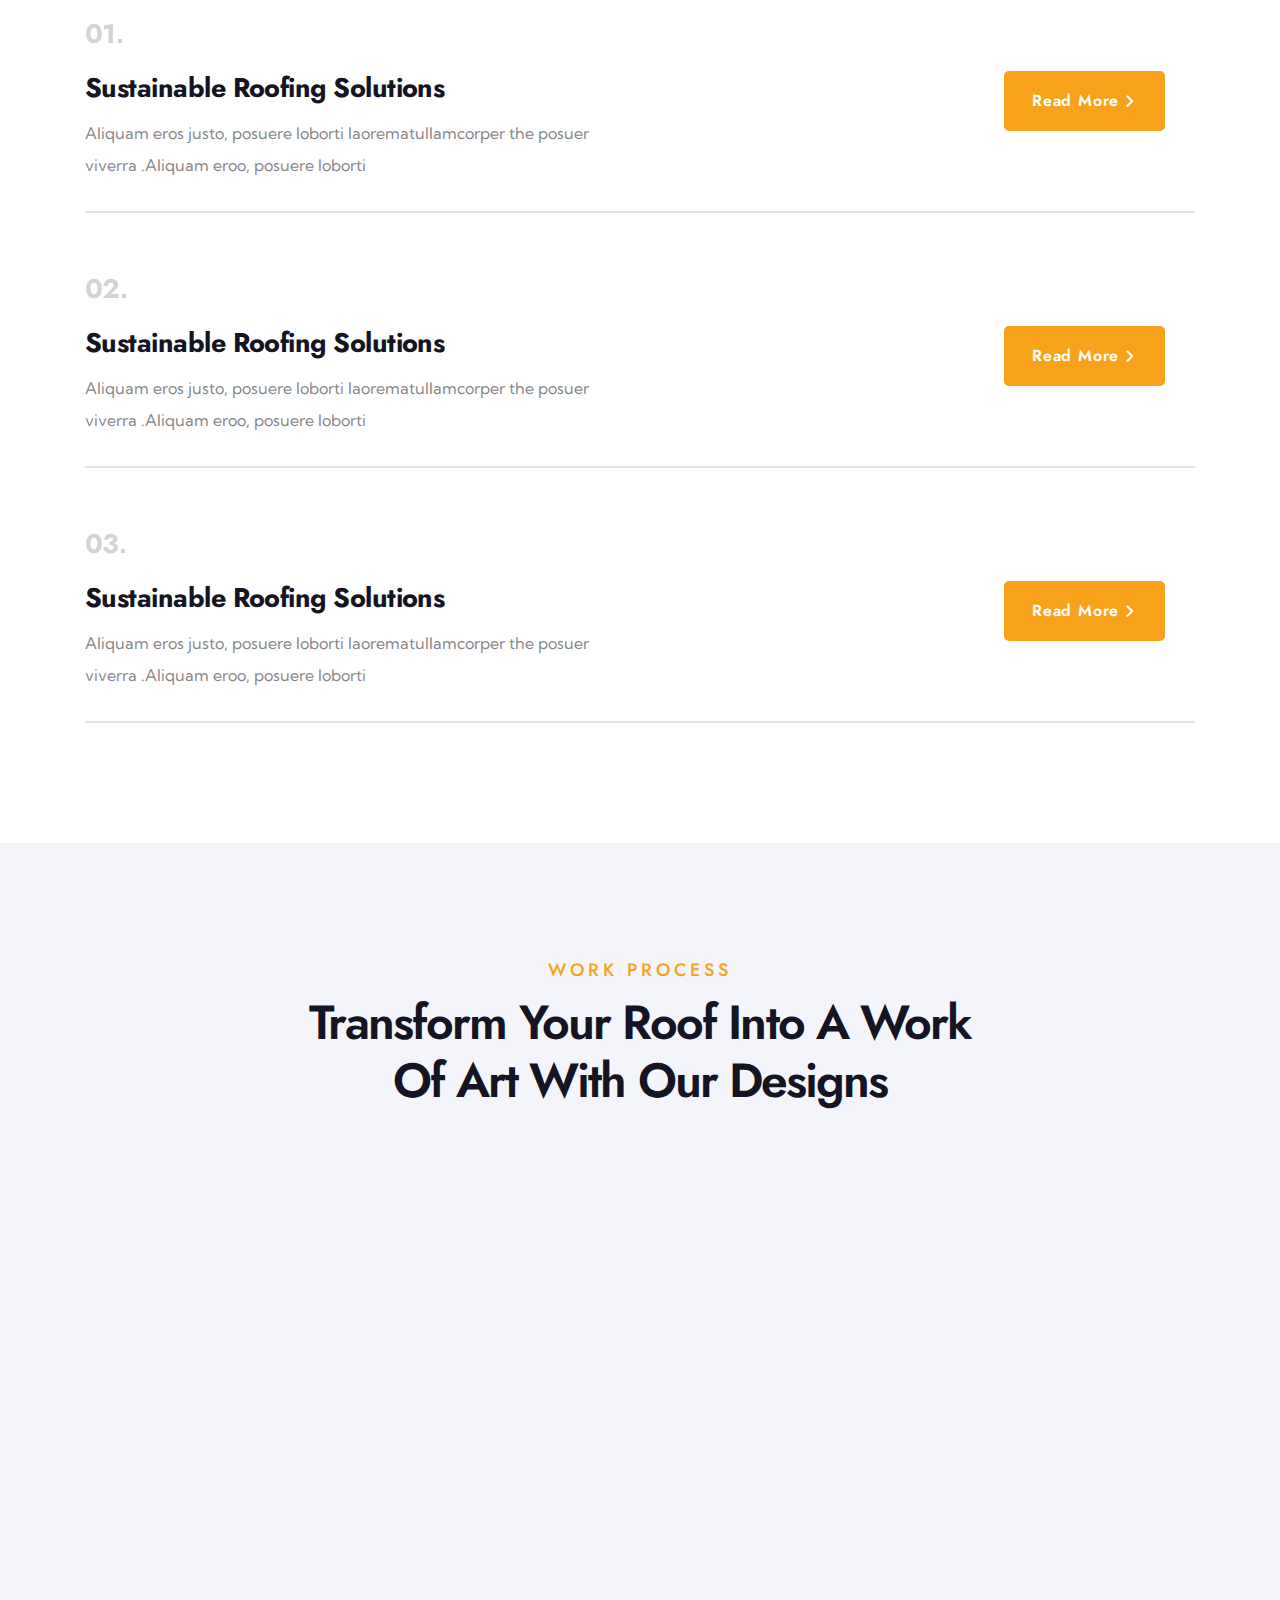
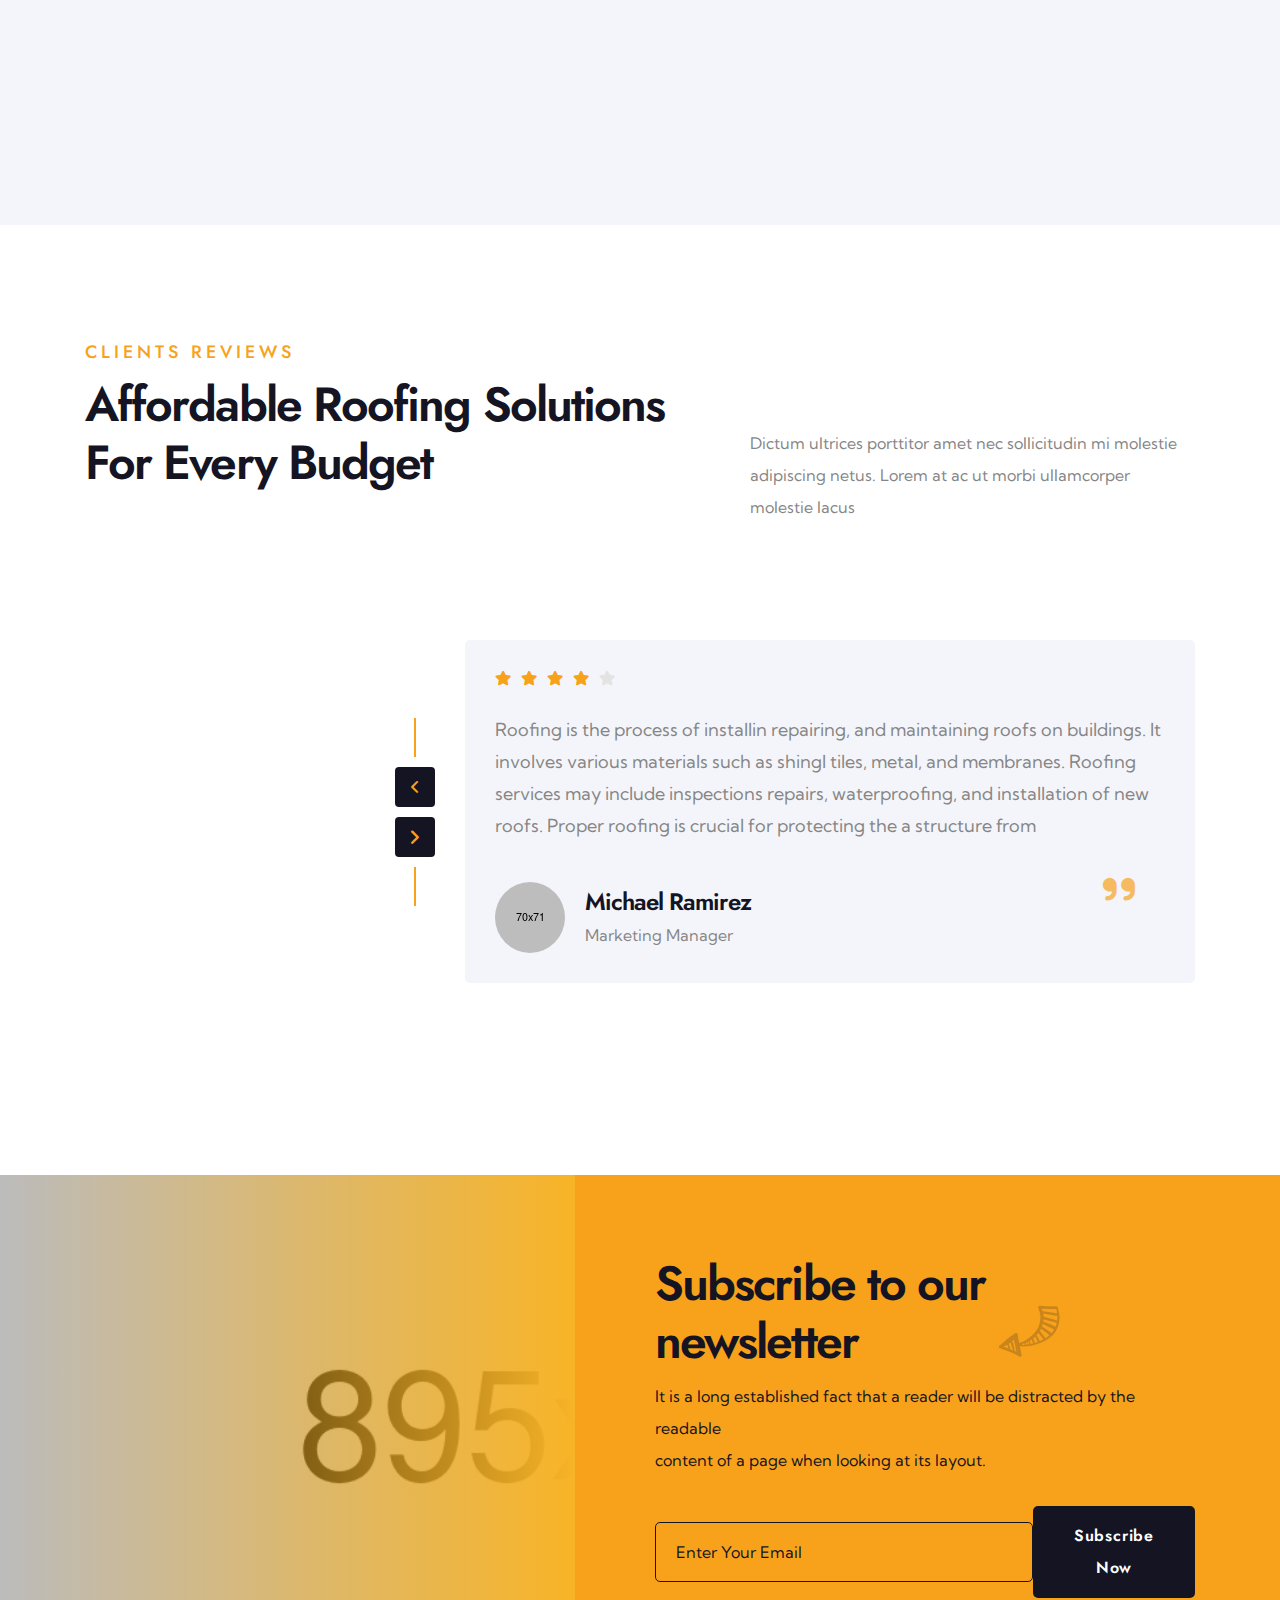
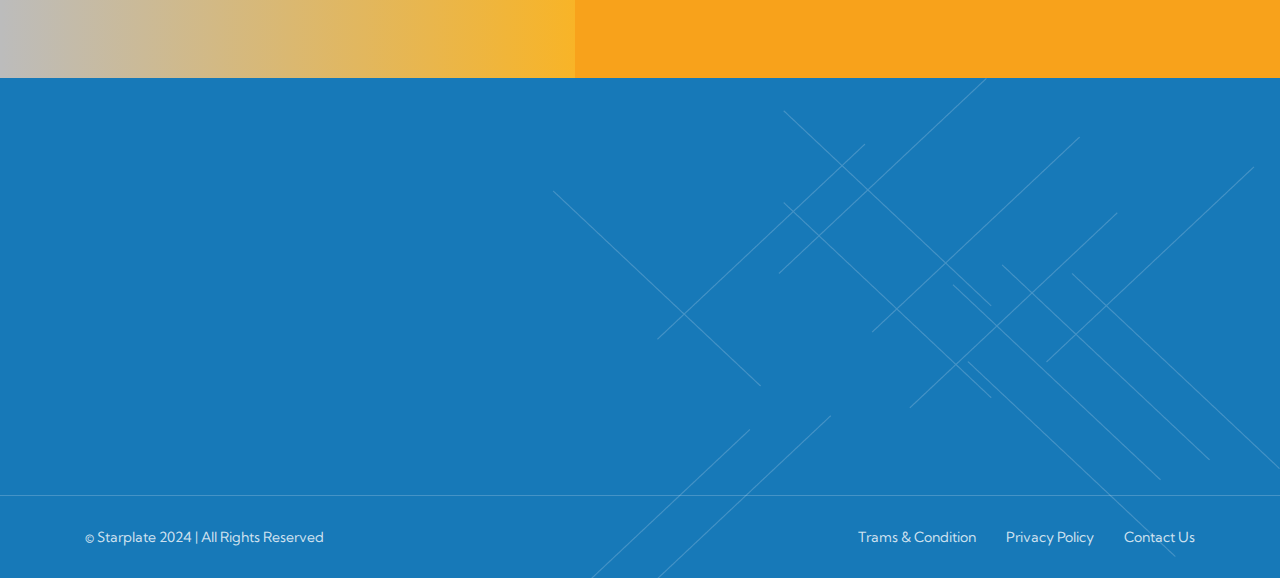
==== commit 18e8806a: "updates" ====
--- a/about.html
+++ b/about.html
@@ -1,505 +1,590 @@
 <!DOCTYPE html>
 <html lang="en">
-
-<head>
+  <head>
     <meta charset="UTF-8" />
     <meta name="viewport" content="width=device-width, initial-scale=1.0" />
-    <title> About || topfloor || topfloor HTML 5 Template </title>
+    <title>Home || Siddhartha Sunrise Industries Pvt. Ltd</title>
     <!-- favicons Icons -->
-    <link rel="apple-touch-icon" sizes="180x180" href="assets/images/favicons/apple-touch-icon.png" />
-    <link rel="icon" type="image/png" sizes="32x32" href="assets/images/favicons/favicon-32x32.png" />
-    <link rel="icon" type="image/png" sizes="16x16" href="assets/images/favicons/favicon-16x16.png" />
-    <link rel="manifest" href="assets/images/favicons/site.webmanifest" />
+    <link
+      rel="apple-touch-icon"
+      sizes="180x180"
+      href="assets/images/resources/logo.png"
+    />
+    <link
+      rel="icon"
+      type="image/png"
+      sizes="32x32"
+      href="assets/images/resources/logo.png"
+    />
+    <link
+      rel="icon"
+      type="image/png"
+      sizes="16x16"
+      href="assets/images/resources/logo.png"
+    />
     <meta name="description" content="topfloor HTML 5 Template " />
 
     <!-- fonts -->
-    <link rel="preconnect" href="https://fonts.googleapis.com">
-
-    <link rel="preconnect" href="https://fonts.gstatic.com" crossorigin>
-
-    <link href="https://fonts.googleapis.com/css2?family=Kumbh+Sans:wght@100..900&display=swap" rel="stylesheet">
-
-    <link href="https://fonts.googleapis.com/css2?family=Jost:ital,wght@0,100..900;1,100..900&display=swap"
-        rel="stylesheet">
-
-
-
-    <link rel="stylesheet" href="assets/vendors/bootstrap/css/bootstrap.min.css" />
+    <link rel="preconnect" href="https://fonts.googleapis.com" />
+
+    <link rel="preconnect" href="https://fonts.gstatic.com" crossorigin />
+
+    <link
+      href="https://fonts.googleapis.com/css2?family=Kumbh+Sans:wght@100..900&display=swap"
+      rel="stylesheet"
+    />
+
+    <link
+      href="https://fonts.googleapis.com/css2?family=Jost:ital,wght@0,100..900;1,100..900&display=swap"
+      rel="stylesheet"
+    />
+
+    <link
+      rel="stylesheet"
+      href="assets/vendors/bootstrap/css/bootstrap.min.css"
+    />
     <link rel="stylesheet" href="assets/vendors/animate/animate.min.css" />
     <link rel="stylesheet" href="assets/vendors/animate/custom-animate.css" />
     <link rel="stylesheet" href="assets/vendors/fontawesome/css/all.min.css" />
     <link rel="stylesheet" href="assets/vendors/jarallax/jarallax.css" />
-    <link rel="stylesheet" href="assets/vendors/jquery-magnific-popup/jquery.magnific-popup.css" />
+    <link
+      rel="stylesheet"
+      href="assets/vendors/jquery-magnific-popup/jquery.magnific-popup.css"
+    />
     <link rel="stylesheet" href="assets/vendors/odometer/odometer.min.css" />
     <link rel="stylesheet" href="assets/vendors/swiper/swiper.min.css" />
-    <link rel="stylesheet" href="assets/vendors/topfloor-icons/style.css">
-    <link rel="stylesheet" href="assets/vendors/owl-carousel/owl.carousel.min.css" />
-    <link rel="stylesheet" href="assets/vendors/owl-carousel/owl.theme.default.min.css" />
-    <link rel="stylesheet" href="assets/vendors/bootstrap-select/css/bootstrap-select.min.css" />
+    <link rel="stylesheet" href="assets/vendors/topfloor-icons/style.css" />
+    <link
+      rel="stylesheet"
+      href="assets/vendors/owl-carousel/owl.carousel.min.css"
+    />
+    <link
+      rel="stylesheet"
+      href="assets/vendors/owl-carousel/owl.theme.default.min.css"
+    />
+    <link
+      rel="stylesheet"
+      href="assets/vendors/bootstrap-select/css/bootstrap-select.min.css"
+    />
     <link rel="stylesheet" href="assets/vendors/nice-select/nice-select.css" />
     <link rel="stylesheet" href="assets/vendors/jquery-ui/jquery-ui.css" />
 
     <!-- template styles -->
     <link rel="stylesheet" href="assets/css/topfloor.css" />
     <link rel="stylesheet" href="assets/css/topfloor-responsive.css" />
-</head>
-
-<body class="custom-cursor">
-
+  </head>
+
+  <body class="custom-cursor">
     <div class="custom-cursor__cursor"></div>
     <div class="custom-cursor__cursor-two"></div>
 
     <!-- preloader -->
     <div class="loader-wrap">
-        <div class="preloader">
-            <div id="handle-preloader" class="handle-preloader">
-                <div class="animation-preloader">
-                    <div class="spinner"></div>
-                    <div class="txt-loading">
-                        <span data-text-preloader="T" class="letters-loading">
-                            T
-                        </span>
-                        <span data-text-preloader="O" class="letters-loading">
-                            O
-                        </span>
-                        <span data-text-preloader="P" class="letters-loading">
-                            P
-                        </span>
-                        <span data-text-preloader="F" class="letters-loading">
-                            F
-                        </span>
-                        <span data-text-preloader="L" class="letters-loading">
-                            L
-                        </span>
-                        <span data-text-preloader="O" class="letters-loading">
-                            O
-                        </span>
-                        <span data-text-preloader="O" class="letters-loading">
-                            O
-                        </span>
-                        <span data-text-preloader="R" class="letters-loading">
-                            R
-                        </span>
-                    </div>
-                </div>   
-            </div>
-        </div>
+      <div class="preloader">
+        <div id="handle-preloader" class="handle-preloader">
+          <div class="animation-preloader">
+            <div class="spinner"></div>
+            <div class="txt-loading">
+              <span data-text-preloader="Loading" class="letters-loading">
+                Loading
+              </span>
+              <span data-text-preloader="..." class="letters-loading">
+                ...
+              </span>
+            </div>
+          </div>
+        </div>
+      </div>
     </div>
     <!-- preloader end -->
 
-
-
-
     <div class="page-wrapper">
-        <header class="main-header-four">
-            <nav class="main-menu main-menu-four">
-                <div class="main-menu-four__wrapper">
-                    <div class="container">
-                        <div class="main-menu-four__wrapper-inner">
-                            <div class="main-menu-four__logo">
-                                <a href="index.html"><img src="assets/images/resources/logo-3.png" alt=""></a>
-                            </div>
-                            <div class="main-menu-four__left">
-                                <div class="main-menu-four__main-menu-box">
-                                    <a href="#" class="mobile-nav__toggler"><i class="fa fa-bars"></i></a>
-                                    <ul class="main-menu__list">
-                                        <li class="dropdown">
-                                            <a href="index.html">Home </a>
-                                            <ul>
-                                                <li><a href="index.html">Home One</a></li>
-                                                <li><a href="index2.html">Home Two</a></li>
-                                                <li><a href="index3.html">Home Three</a></li>
-                                                <li><a href="index4.html">Home Four</a></li>
-                                                <li><a href="index5.html">Home Five</a></li>
-                                                <li><a href="index-dark.html">Home Dark</a></li>
-                                                <li class="dropdown">
-                                                    <a href="#">Header Styles</a>
-                                                    <ul>
-                                                        <li><a href="index.html">Header One</a></li>
-                                                        <li><a href="index2.html">Header Two</a></li>
-                                                        <li><a href="index3.html">Header Three</a></li>
-                                                        <li><a href="index4.html">Header Four</a></li>
-                                                        <li><a href="index5.html">Header Five</a></li>
-                                                    </ul>
-                                                </li>
-                                                <li class="dropdown">
-                                                    <a href="#">One Page Styles</a>
-                                                    <ul>
-                                                        <li><a href="index-one-page.html">One Page Styles One</a></li>
-                                                        <li><a href="index2-one-page.html">One Page Styles Two</a></li>
-                                                        <li><a href="index3-one-page.html">One Page Styles Three</a>
-                                                        <li><a href="index4-one-page.html">One Page Styles Four</a>
-                                                        <li><a href="index5-one-page.html">One Page Styles Five</a>
-                                                        </li>
-                                                    </ul>
-                                                </li>
-                                            </ul>
-                                        </li>
-                                        <li>
-                                            <a href="about.html">About Us</a>
-                                        </li>
-                                        <li class="dropdown">
-                                            <a href="#">Pages</a>
-                                            <ul>
-                                                <li><a href="team.html">Team</a></li>
-                                                <li><a href="testimonials.html">Testimonials</a></li>
-                                                <li><a href="faq.html">Faq</a></li>
-                                                <li><a href="404.html">404 Error</a></li>
-                                                <li><a href="coming-soon.html">Coming Soon</a></li>
-                                            </ul>
-                                        </li>
-                                        <li class="dropdown">
-                                            <a href="#">Services</a>
-                                            <ul>
-                                                <li><a href="services.html">Services</a></li>
-                                                <li><a href="roof-repair-pros.html">Roof Repair Pros</a></li>
-                                                <li><a href="elite-roof-installations.html">Elite Roof Installations</a>
-                                                </li>
-                                                <li><a href="premier-roof-maintenance.html">Premier Roof Maintenance</a>
-                                                </li>
-                                                <li><a href="sky-shield-roofing.html">Sky Shield Roofing</a></li>
-                                                <li><a href="elevate-roof-solutions.html">Elevate Roof Solutions</a>
-                                                </li>
-                                                <li><a href="horizon-guard-roofing.html">Horizon Guard Roofing</a></li>
-                                            </ul>
-                                        </li>
-                                        <li class="dropdown">
-                                            <a href="#">projects</a>
-                                            <ul>
-                                                <li><a href="projects.html">Projects</a></li>
-                                                <li><a href="project-details.html">Project Details</a></li>
-                                            </ul>
-                                        </li>
-                                        <li class="dropdown">
-                                            <a href="#">Blog</a>
-                                            <ul>
-                                                <li><a href="blog.html">Blog</a></li>
-                                                <li><a href="blog-details.html">Blog Details</a></li>
-                                            </ul>
-                                        </li>
-                                        <li>
-                                            <a href="contact.html">Contact</a>
-                                        </li>
-                                    </ul>
-                                </div>
-                            </div>
-                            <div class="main-menu-four__right">
-                                <div class="main-menu-four__search-btn-box">
-                                    <a href="#" class="main-menu-four__search search-toggler icon-search"></a>
-                                    <div class="main-menu-four__btn-box">
-                                        <a href="contact.html" class="main-menu-four__btn thm-btn">Get a quote<span
-                                                class="icon-arrow-left"></span></a>
-                                    </div>
-                                </div>
-                            </div>
-                        </div>
-                    </div>
-                </div>
-            </nav>
-        </header>
-
-        <div class="stricky-header stricked-menu main-menu main-menu-four ">
-            <div class="sticky-header__content"></div><!-- /.sticky-header__content -->
-        </div><!-- /.stricky-header -->
-
-
-
-        <!--Page Header Start-->
-        <section class="page-header">
-            <div class="page-header__bg" style="background-image: url(assets/images/backgrounds/page-header-bg.jpg);">
-            </div>
-            <div class="container">
-                <div class="page-header__inner">
-                    <h2>About Us</h2>
-                    <div class="thm-breadcrumb__box">
-                        <ul class="thm-breadcrumb list-unstyled">
-                            <li><a href="index.html">Home</a></li>
-                            <li><span class="icon-arrow-left"></span></li>
-                            <li>About Us</li>
+      <header class="main-header-two">
+        <div class="main-header__wrapper">
+          <nav class="main-menu main-menu-two">
+            <div class="main-menu-two__wrapper">
+              <div class="main-menu-two__wrapper-inner">
+                <div class="main-menu-two__logo">
+                  <a href="index.html"
+                    ><img src="assets/images/resources/logo.png" alt="Logo"
+                  /></a>
+                </div>
+                <div class="main-menu-two__left">
+                  <div class="main-menu-two__main-menu-box">
+                    <a href="#" class="mobile-nav__toggler"
+                      ><i class="fa fa-bars"></i
+                    ></a>
+                    <ul class="main-menu__list">
+                      <li>
+                        <a href="index.html">Home </a>
+                      </li>
+                      <li>
+                        <a href="about.html">About Us</a>
+                      </li>
+                      <li class="dropdown">
+                        <a href="#">Services</a>
+                        <ul>
+                          <li><a href="services.html">Services</a></li>
+                          <li>
+                            <a href="roof-repair-pros.html">Roof Repair Pros</a>
+                          </li>
+                          <li>
+                            <a href="elite-roof-installations.html"
+                              >Elite Roof Installations</a
+                            >
+                          </li>
+                          <li>
+                            <a href="premier-roof-maintenance.html"
+                              >Premier Roof Maintenance</a
+                            >
+                          </li>
+                          <li>
+                            <a href="sky-shield-roofing.html"
+                              >Sky Shield Roofing</a
+                            >
+                          </li>
+                          <li>
+                            <a href="elevate-roof-solutions.html"
+                              >Elevate Roof Solutions</a
+                            >
+                          </li>
+                          <li>
+                            <a href="horizon-guard-roofing.html"
+                              >Horizon Guard Roofing</a
+                            >
+                          </li>
                         </ul>
-                    </div>
-                </div>
-            </div>
-        </section>
-        <!--Page Header End-->
-
-        <!--About Three Start -->
-        <section class="about-three">
-            <div class="container">
-                <div class="about-three__top">
-                    <div class="row">
-                        <div class="col-xl-6">
-                            <div class="about-three__top-left wow fadeInLeft" data-wow-delay="100ms">
-                                <h3 class="about-three__top-big-title">ABOUT US</h3>
-                            </div>
-                        </div>
-                        <div class="col-xl-6">
-                            <div class="about-three__top-right wow fadeInRight" data-wow-delay="100ms">
-                                <p class="about-three__top-text">Lorem ipsum dolor sit amet consectetur. Amet lectus mi
-                                    ultricies dictum facilisis sem. Imperdiet massa turpis sit proin metus volutpat.</p>
-                            </div>
-                        </div>
-                    </div>
-                </div>
-                <div class="row">
-                    <div class="col-xl-6">
-                        <div class="about-three__left wow fadeInLeft" data-wow-delay="100ms">
-                            <div class="about-three__img">
-                                <img src="assets/images/resources/about-three-img-1.jpg" alt="">
-                            </div>
-                            <h3 class="about-three__title">Experience the highest<br> quality in roof care</h3>
-                            <p class="about-three__text">Lorem ipsum dolor sit amet consectetur. Amet lectus mi
-                                ultricies dictum facilisis sem. Imperdiet massa turpis sit proin metus volutpat.</p>
-                            <ul class="about-three__points list-unstyled">
-                                <li>
-                                    <div class="icon">
-                                        <span class="icon-check"></span>
-                                    </div>
-                                    <p>Mistakes To Avoid</p>
-                                </li>
-                                <li>
-                                    <div class="icon">
-                                        <span class="icon-check"></span>
-                                    </div>
-                                    <p>Mistakes To Avoid</p>
-                                </li>
-                            </ul>
-                        </div>
-                    </div>
-                    <div class="col-xl-6">
-                        <div class="about-three__right wow fadeInRight" data-wow-delay="100ms">
-                            <div class="about-three__img-2">
-                                <img src="assets/images/resources/about-three-img-2.jpg" alt="">
-                                <div class="about-three__award-box">
-                                    <div class="about-three__award-icon">
-                                        <span class="icon-award"></span>
-                                    </div>
-                                    <div class="about-three__count count-box">
-                                        <h3 class="count-text" data-stop="20" data-speed="1500">00</h3>
-                                        <span>+</span>
-                                    </div>
-                                    <p class="about-three__count-text">Winning award</p>
-                                </div>
-                            </div>
-                        </div>
-                    </div>
-                </div>
-            </div>
-        </section>
-        <!--About Three End -->
-
-        <!--Services Three Start-->
-        <section class="services-three">
-            <div class="container">
-                <div class="services-three__top">
-                    <div class="row">
-                        <div class="col-xl-7 col-lg-7">
-                            <div class="section-title text-left">
-                                <div class="section-title__tagline-box">
-                                    <span class="section-title__tagline">What We Offer</span>
-                                </div>
-                                <h2 class="section-title__title">Personalized care<br> for a optimal</h2>
-                            </div>
-                        </div>
-                        <div class="col-xl-5 col-lg-5">
-                            <div class="services-three__top-text">
-                                <p>Aliquam eros justo, posuere loborti laorematullamcorper the posuer viverra .Aliquam
-                                    eroo, posuere loborti</p>
-                            </div>
-                        </div>
-                    </div>
-                </div>
-                <div class="services-three__bottom">
-                    <ul class="services-three__service-list list-unstyled">
-                        <li class="hover-item">
-                            <div class="services-three__service-list-single">
-                                <div class="services-three__service-list-content">
-                                    <div class="services-three__service-list-count"></div>
-                                    <h3 class="services-three__service-list-title"><a
-                                            href="elevate-roof-solutions.html">Sustainable Roofing Solutions</a></h3>
-                                    <p class="services-three__service-list-text">Aliquam eros justo, posuere loborti
-                                        laorematullamcorper the posuer<br> viverra .Aliquam eroo, posuere loborti</p>
-                                </div>
-                                <div class="services-three__service-list-btn-box">
-                                    <a href="elevate-roof-solutions.html"
-                                        class="services-three__service-list-btn thm-btn">Read More<span
-                                            class="icon-arrow-left"></span></a>
-                                </div>
-                            </div>
-                            <div class="hover-item__box">
-                                <img src="assets/images/resources/services-three-service-list-img-1.jpg" alt="Image"
-                                    class="hover-item__box-img">
-                            </div>
-                        </li>
-                        <li class="hover-item active">
-                            <div class="services-three__service-list-single">
-                                <div class="services-three__service-list-content">
-                                    <div class="services-three__service-list-count"></div>
-                                    <h3 class="services-three__service-list-title"><a
-                                            href="premier-roof-maintenance.html">Sustainable Roofing Solutions</a></h3>
-                                    <p class="services-three__service-list-text">Aliquam eros justo, posuere loborti
-                                        laorematullamcorper the posuer<br> viverra .Aliquam eroo, posuere loborti</p>
-                                </div>
-                                <div class="services-three__service-list-btn-box">
-                                    <a href="premier-roof-maintenance.html"
-                                        class="services-three__service-list-btn thm-btn">Read More<span
-                                            class="icon-arrow-left"></span></a>
-                                </div>
-                            </div>
-                            <div class="hover-item__box">
-                                <img src="assets/images/resources/services-three-service-list-img-1.jpg" alt="Image"
-                                    class="hover-item__box-img">
-                            </div>
-                        </li>
-                        <li class="hover-item">
-                            <div class="services-three__service-list-single">
-                                <div class="services-three__service-list-content">
-                                    <div class="services-three__service-list-count"></div>
-                                    <h3 class="services-three__service-list-title"><a
-                                            href="roof-repair-pros.html">Sustainable Roofing Solutions</a></h3>
-                                    <p class="services-three__service-list-text">Aliquam eros justo, posuere loborti
-                                        laorematullamcorper the posuer<br> viverra .Aliquam eroo, posuere loborti</p>
-                                </div>
-                                <div class="services-three__service-list-btn-box">
-                                    <a href="roof-repair-pros.html"
-                                        class="services-three__service-list-btn thm-btn">Read More<span
-                                            class="icon-arrow-left"></span></a>
-                                </div>
-                            </div>
-                            <div class="hover-item__box">
-                                <img src="assets/images/resources/services-three-service-list-img-1.jpg" alt="Image"
-                                    class="hover-item__box-img">
-                            </div>
-                        </li>
+                      </li>
+                      <li class="dropdown">
+                        <a href="#">projects</a>
+                        <ul>
+                          <li><a href="projects.html">Projects</a></li>
+                          <li>
+                            <a href="project-details.html">Project Details</a>
+                          </li>
+                        </ul>
+                      </li>
+                      <li class="dropdown">
+                        <a href="#">Blog</a>
+                        <ul>
+                          <li><a href="blog.html">Blog</a></li>
+                          <li><a href="blog-details.html">Blog Details</a></li>
+                        </ul>
+                      </li>
+                      <li>
+                        <a href="contact.html">Contact</a>
+                      </li>
                     </ul>
-                </div>
-            </div>
-        </section>
-        <!--Services Three End-->
-
-        <!--Process One Start -->
-        <section class="process-one">
-            <div class="container">
-                <div class="section-title text-center">
-                    <div class="section-title__tagline-box">
-                        <span class="section-title__tagline">Work Process</span>
-                    </div>
-                    <h2 class="section-title__title">Transform your roof into a work<br> of art with our designs</h2>
-                </div>
-                <div class="row">
-                    <!--Process One Single Start-->
-                    <div class="col-xl-4 col-lg-6 col-md-6 wow fadeInLeft">
-                        <div class="process-one__single">
-                            <div class="process-one__count"></div>
-                            <div class="process-one__icon">
-                                <span class="icon-moss"></span>
-                            </div>
-                            <h3 class="process-one__title">Moss removal</h3>
-                        </div>
-                    </div>
-                    <!--Process One Single End-->
-                    <!--Process One Single Start-->
-                    <div class="col-xl-4 col-lg-6 col-md-6 wow fadeInUp">
-                        <div class="process-one__single">
-                            <div class="process-one__count"></div>
-                            <div class="process-one__icon">
-                                <span class="icon-horizon"></span>
-                            </div>
-                            <h3 class="process-one__title">Chimney repair</h3>
-                        </div>
-                    </div>
-                    <!--Process One Single End-->
-                    <!--Process One Single Start-->
-                    <div class="col-xl-4 col-lg-6 col-md-6 wow fadeInRight">
-                        <div class="process-one__single">
-                            <div class="process-one__count"></div>
-                            <div class="process-one__icon">
-                                <span class="icon-attic"></span>
-                            </div>
-                            <h3 class="process-one__title">Attic ventilation</h3>
-                        </div>
-                    </div>
-                    <!--Process One Single End-->
-                    <!--Process One Single Start-->
-                    <div class="col-xl-4 col-lg-6 col-md-6 wow fadeInLeft">
-                        <div class="process-one__single">
-                            <div class="process-one__count"></div>
-                            <div class="process-one__icon">
-                                <span class="icon-ice-dam"></span>
-                            </div>
-                            <h3 class="process-one__title">Ice dam removal</h3>
-                        </div>
-                    </div>
-                    <!--Process One Single End-->
-                    <!--Process One Single Start-->
-                    <div class="col-xl-4 col-lg-6 col-md-6 wow fadeInUp">
-                        <div class="process-one__single">
-                            <div class="process-one__count"></div>
-                            <div class="process-one__icon">
-                                <span class="icon-roof-cleaning"></span>
-                            </div>
-                            <h3 class="process-one__title">Roof cleaning</h3>
-                        </div>
-                    </div>
-                    <!--Process One Single End-->
-                    <!--Process One Single Start-->
-                    <div class="col-xl-4 col-lg-6 col-md-6 wow fadeInRight">
-                        <div class="process-one__single">
-                            <div class="process-one__count"></div>
-                            <div class="process-one__icon">
-                                <span class="icon-eaves"></span>
-                            </div>
-                            <h3 class="process-one__title">Eaves cleaning</h3>
-                        </div>
-                    </div>
-                    <!--Process One Single End-->
-                </div>
-            </div>
-        </section>
-        <!--Process One End -->
-
-        <!--Testimonial One Start-->
-        <section class="testimonial-one">
-            <div class="container">
-                <div class="testimonial-one__top">
-                    <div class="row">
-                        <div class="col-xl-7 col-lg-6">
-                            <div class="section-title text-left">
-                                <div class="section-title__tagline-box">
-                                    <span class="section-title__tagline">CLIENTS REVIEWS</span>
-                                </div>
-                                <h2 class="section-title__title">Affordable Roofing Solutions <br>for Every Budget</h2>
-                            </div>
-                        </div>
-                        <div class="col-xl-5 col-lg-6">
-                            <div class="testimonial-one__top-text">
-                                <p>Dictum ultrices porttitor amet nec sollicitudin mi molestie adipiscing netus. Lorem
-                                    at ac ut morbi ullamcorper molestie lacus</p>
-                            </div>
-                        </div>
-                    </div>
-                </div>
-                <div class="testimonial-one__bottom">
-                    <div class="row">
-                        <div class="col-xl-4 col-lg-5">
-                            <div class="testimonial-one__img-box wow slideInLeft" data-wow-delay="100ms"
-                                data-wow-duration="2500ms">
-                                <div class="testimonial-one__img">
-                                    <img src="assets/images/testimonial/testimonial-one-img-1.jpg" alt="">
-                                </div>
-                            </div>
-                        </div>
-                        <div class="col-xl-8 col-lg-7">
-                            <div class="testimonial-one__bottom-right">
-                                <div class="testimonial-one__nav">
-                                    <div class="swiper-button-next1">
-                                        <i class="icon-arrow-right"></i>
-                                    </div>
-                                    <div class="swiper-button-prev1">
-                                        <i class="icon-arrow-left"></i>
-                                    </div>
-                                </div>
-                                <div class="thm-swiper__slider swiper-container" data-swiper-options='{
+                  </div>
+                </div>
+                <div class="main-menu-two__right">
+                  <div class="main-menu-two__search-btn-box">
+                    <a
+                      href="#"
+                      class="main-menu-two__search search-toggler icon-search"
+                    ></a>
+                    <div class="main-menu-two__btn-box">
+                      <a href="contact.html" class="main-menu-two__btn thm-btn"
+                        >Get a quote<span class="icon-arrow-left"></span
+                      ></a>
+                    </div>
+                  </div>
+                </div>
+              </div>
+            </div>
+          </nav>
+        </div>
+      </header>
+
+      <div class="stricky-header stricked-menu main-menu main-menu-four">
+        <div class="sticky-header__content"></div>
+        <!-- /.sticky-header__content -->
+      </div>
+      <!-- /.stricky-header -->
+
+      <!--Page Header Start-->
+      <section class="page-header">
+        <div
+          class="page-header__bg"
+          style="
+            background-image: url(assets/images/backgrounds/page-header-bg.jpg);
+          "
+        ></div>
+        <div class="container">
+          <div class="page-header__inner">
+            <h2>About Us</h2>
+            <div class="thm-breadcrumb__box">
+              <ul class="thm-breadcrumb list-unstyled">
+                <li><a href="index.html">Home</a></li>
+                <li><span class="icon-arrow-left"></span></li>
+                <li>About Us</li>
+              </ul>
+            </div>
+          </div>
+        </div>
+      </section>
+      <!--Page Header End-->
+
+      <!--About Three Start -->
+      <section class="about-three">
+        <div class="container">
+          <div class="about-three__top">
+            <div class="row">
+              <div class="col-xl-6">
+                <div
+                  class="about-three__top-left wow fadeInLeft"
+                  data-wow-delay="100ms"
+                >
+                  <h3 class="about-three__top-big-title">ABOUT US</h3>
+                </div>
+              </div>
+              <div class="col-xl-6">
+                <div
+                  class="about-three__top-right wow fadeInRight"
+                  data-wow-delay="100ms"
+                >
+                  <p class="about-three__top-text">
+                    Lorem ipsum dolor sit amet consectetur. Amet lectus mi
+                    ultricies dictum facilisis sem. Imperdiet massa turpis sit
+                    proin metus volutpat.
+                  </p>
+                </div>
+              </div>
+            </div>
+          </div>
+          <div class="row">
+            <div class="col-xl-6">
+              <div
+                class="about-three__left wow fadeInLeft"
+                data-wow-delay="100ms"
+              >
+                <div class="about-three__img">
+                  <img
+                    src="assets/images/resources/about-three-img-1.jpg"
+                    alt=""
+                  />
+                </div>
+                <h3 class="about-three__title">
+                  Experience the highest<br />
+                  quality in roof care
+                </h3>
+                <p class="about-three__text">
+                  Lorem ipsum dolor sit amet consectetur. Amet lectus mi
+                  ultricies dictum facilisis sem. Imperdiet massa turpis sit
+                  proin metus volutpat.
+                </p>
+                <ul class="about-three__points list-unstyled">
+                  <li>
+                    <div class="icon">
+                      <span class="icon-check"></span>
+                    </div>
+                    <p>Mistakes To Avoid</p>
+                  </li>
+                  <li>
+                    <div class="icon">
+                      <span class="icon-check"></span>
+                    </div>
+                    <p>Mistakes To Avoid</p>
+                  </li>
+                </ul>
+              </div>
+            </div>
+            <div class="col-xl-6">
+              <div
+                class="about-three__right wow fadeInRight"
+                data-wow-delay="100ms"
+              >
+                <div class="about-three__img-2">
+                  <img
+                    src="assets/images/resources/about-three-img-2.jpg"
+                    alt=""
+                  />
+                  <div class="about-three__award-box">
+                    <div class="about-three__award-icon">
+                      <span class="icon-award"></span>
+                    </div>
+                    <div class="about-three__count count-box">
+                      <h3 class="count-text" data-stop="20" data-speed="1500">
+                        00
+                      </h3>
+                      <span>+</span>
+                    </div>
+                    <p class="about-three__count-text">Winning award</p>
+                  </div>
+                </div>
+              </div>
+            </div>
+          </div>
+        </div>
+      </section>
+      <!--About Three End -->
+
+      <!--Services Three Start-->
+      <section class="services-three">
+        <div class="container">
+          <div class="services-three__top">
+            <div class="row">
+              <div class="col-xl-7 col-lg-7">
+                <div class="section-title text-left">
+                  <div class="section-title__tagline-box">
+                    <span class="section-title__tagline">What We Offer</span>
+                  </div>
+                  <h2 class="section-title__title">
+                    Personalized care<br />
+                    for a optimal
+                  </h2>
+                </div>
+              </div>
+              <div class="col-xl-5 col-lg-5">
+                <div class="services-three__top-text">
+                  <p>
+                    Aliquam eros justo, posuere loborti laorematullamcorper the
+                    posuer viverra .Aliquam eroo, posuere loborti
+                  </p>
+                </div>
+              </div>
+            </div>
+          </div>
+          <div class="services-three__bottom">
+            <ul class="services-three__service-list list-unstyled">
+              <li class="hover-item">
+                <div class="services-three__service-list-single">
+                  <div class="services-three__service-list-content">
+                    <div class="services-three__service-list-count"></div>
+                    <h3 class="services-three__service-list-title">
+                      <a href="elevate-roof-solutions.html"
+                        >Sustainable Roofing Solutions</a
+                      >
+                    </h3>
+                    <p class="services-three__service-list-text">
+                      Aliquam eros justo, posuere loborti laorematullamcorper
+                      the posuer<br />
+                      viverra .Aliquam eroo, posuere loborti
+                    </p>
+                  </div>
+                  <div class="services-three__service-list-btn-box">
+                    <a
+                      href="elevate-roof-solutions.html"
+                      class="services-three__service-list-btn thm-btn"
+                      >Read More<span class="icon-arrow-left"></span
+                    ></a>
+                  </div>
+                </div>
+                <div class="hover-item__box">
+                  <img
+                    src="assets/images/resources/services-three-service-list-img-1.jpg"
+                    alt="Image"
+                    class="hover-item__box-img"
+                  />
+                </div>
+              </li>
+              <li class="hover-item active">
+                <div class="services-three__service-list-single">
+                  <div class="services-three__service-list-content">
+                    <div class="services-three__service-list-count"></div>
+                    <h3 class="services-three__service-list-title">
+                      <a href="premier-roof-maintenance.html"
+                        >Sustainable Roofing Solutions</a
+                      >
+                    </h3>
+                    <p class="services-three__service-list-text">
+                      Aliquam eros justo, posuere loborti laorematullamcorper
+                      the posuer<br />
+                      viverra .Aliquam eroo, posuere loborti
+                    </p>
+                  </div>
+                  <div class="services-three__service-list-btn-box">
+                    <a
+                      href="premier-roof-maintenance.html"
+                      class="services-three__service-list-btn thm-btn"
+                      >Read More<span class="icon-arrow-left"></span
+                    ></a>
+                  </div>
+                </div>
+                <div class="hover-item__box">
+                  <img
+                    src="assets/images/resources/services-three-service-list-img-1.jpg"
+                    alt="Image"
+                    class="hover-item__box-img"
+                  />
+                </div>
+              </li>
+              <li class="hover-item">
+                <div class="services-three__service-list-single">
+                  <div class="services-three__service-list-content">
+                    <div class="services-three__service-list-count"></div>
+                    <h3 class="services-three__service-list-title">
+                      <a href="roof-repair-pros.html"
+                        >Sustainable Roofing Solutions</a
+                      >
+                    </h3>
+                    <p class="services-three__service-list-text">
+                      Aliquam eros justo, posuere loborti laorematullamcorper
+                      the posuer<br />
+                      viverra .Aliquam eroo, posuere loborti
+                    </p>
+                  </div>
+                  <div class="services-three__service-list-btn-box">
+                    <a
+                      href="roof-repair-pros.html"
+                      class="services-three__service-list-btn thm-btn"
+                      >Read More<span class="icon-arrow-left"></span
+                    ></a>
+                  </div>
+                </div>
+                <div class="hover-item__box">
+                  <img
+                    src="assets/images/resources/services-three-service-list-img-1.jpg"
+                    alt="Image"
+                    class="hover-item__box-img"
+                  />
+                </div>
+              </li>
+            </ul>
+          </div>
+        </div>
+      </section>
+      <!--Services Three End-->
+
+      <!--Process One Start -->
+      <section class="process-one">
+        <div class="container">
+          <div class="section-title text-center">
+            <div class="section-title__tagline-box">
+              <span class="section-title__tagline">Work Process</span>
+            </div>
+            <h2 class="section-title__title">
+              Transform your roof into a work<br />
+              of art with our designs
+            </h2>
+          </div>
+          <div class="row">
+            <!--Process One Single Start-->
+            <div class="col-xl-4 col-lg-6 col-md-6 wow fadeInLeft">
+              <div class="process-one__single">
+                <div class="process-one__count"></div>
+                <div class="process-one__icon">
+                  <span class="icon-moss"></span>
+                </div>
+                <h3 class="process-one__title">Moss removal</h3>
+              </div>
+            </div>
+            <!--Process One Single End-->
+            <!--Process One Single Start-->
+            <div class="col-xl-4 col-lg-6 col-md-6 wow fadeInUp">
+              <div class="process-one__single">
+                <div class="process-one__count"></div>
+                <div class="process-one__icon">
+                  <span class="icon-horizon"></span>
+                </div>
+                <h3 class="process-one__title">Chimney repair</h3>
+              </div>
+            </div>
+            <!--Process One Single End-->
+            <!--Process One Single Start-->
+            <div class="col-xl-4 col-lg-6 col-md-6 wow fadeInRight">
+              <div class="process-one__single">
+                <div class="process-one__count"></div>
+                <div class="process-one__icon">
+                  <span class="icon-attic"></span>
+                </div>
+                <h3 class="process-one__title">Attic ventilation</h3>
+              </div>
+            </div>
+            <!--Process One Single End-->
+            <!--Process One Single Start-->
+            <div class="col-xl-4 col-lg-6 col-md-6 wow fadeInLeft">
+              <div class="process-one__single">
+                <div class="process-one__count"></div>
+                <div class="process-one__icon">
+                  <span class="icon-ice-dam"></span>
+                </div>
+                <h3 class="process-one__title">Ice dam removal</h3>
+              </div>
+            </div>
+            <!--Process One Single End-->
+            <!--Process One Single Start-->
+            <div class="col-xl-4 col-lg-6 col-md-6 wow fadeInUp">
+              <div class="process-one__single">
+                <div class="process-one__count"></div>
+                <div class="process-one__icon">
+                  <span class="icon-roof-cleaning"></span>
+                </div>
+                <h3 class="process-one__title">Roof cleaning</h3>
+              </div>
+            </div>
+            <!--Process One Single End-->
+            <!--Process One Single Start-->
+            <div class="col-xl-4 col-lg-6 col-md-6 wow fadeInRight">
+              <div class="process-one__single">
+                <div class="process-one__count"></div>
+                <div class="process-one__icon">
+                  <span class="icon-eaves"></span>
+                </div>
+                <h3 class="process-one__title">Eaves cleaning</h3>
+              </div>
+            </div>
+            <!--Process One Single End-->
+          </div>
+        </div>
+      </section>
+      <!--Process One End -->
+
+      <!--Testimonial One Start-->
+      <section class="testimonial-one">
+        <div class="container">
+          <div class="testimonial-one__top">
+            <div class="row">
+              <div class="col-xl-7 col-lg-6">
+                <div class="section-title text-left">
+                  <div class="section-title__tagline-box">
+                    <span class="section-title__tagline">CLIENTS REVIEWS</span>
+                  </div>
+                  <h2 class="section-title__title">
+                    Affordable Roofing Solutions <br />for Every Budget
+                  </h2>
+                </div>
+              </div>
+              <div class="col-xl-5 col-lg-6">
+                <div class="testimonial-one__top-text">
+                  <p>
+                    Dictum ultrices porttitor amet nec sollicitudin mi molestie
+                    adipiscing netus. Lorem at ac ut morbi ullamcorper molestie
+                    lacus
+                  </p>
+                </div>
+              </div>
+            </div>
+          </div>
+          <div class="testimonial-one__bottom">
+            <div class="row">
+              <div class="col-xl-4 col-lg-5">
+                <div
+                  class="testimonial-one__img-box wow slideInLeft"
+                  data-wow-delay="100ms"
+                  data-wow-duration="2500ms"
+                >
+                  <div class="testimonial-one__img">
+                    <img
+                      src="assets/images/testimonial/testimonial-one-img-1.jpg"
+                      alt=""
+                    />
+                  </div>
+                </div>
+              </div>
+              <div class="col-xl-8 col-lg-7">
+                <div class="testimonial-one__bottom-right">
+                  <div class="testimonial-one__nav">
+                    <div class="swiper-button-next1">
+                      <i class="icon-arrow-right"></i>
+                    </div>
+                    <div class="swiper-button-prev1">
+                      <i class="icon-arrow-left"></i>
+                    </div>
+                  </div>
+                  <div
+                    class="thm-swiper__slider swiper-container"
+                    data-swiper-options='{
                                     "slidesPerView": 1, 
                                     "spaceBetween": 0,
                                     "speed": 2000,
@@ -547,338 +632,422 @@
                                             "slidesPerView": 1
                                         }
                                     }
-                                }'>
-                                    <div class="swiper-wrapper">
-                                        <!--Testimonial One Single Start-->
-                                        <div class="swiper-slide">
-                                            <div class="testimonial-one__single">
-                                                <div class="testimonial-one__quote">
-                                                    <span class="icon-quote"></span>
-                                                </div>
-                                                <div class="testimonial-one__ratting">
-                                                    <span class="icon-star"></span>
-                                                    <span class="icon-star"></span>
-                                                    <span class="icon-star"></span>
-                                                    <span class="icon-star"></span>
-                                                    <span class="icon-star last-icon"></span>
-                                                </div>
-                                                <p class="testimonial-one__text">Roofing is the process of installin
-                                                    repairing, and maintaining roofs on buildings. It involves various
-                                                    materials such as shingl tiles, metal, and membranes. Roofing
-                                                    services may include inspections repairs, waterproofing, and
-                                                    installation of new roofs. Proper roofing is crucial for protecting
-                                                    the a structure from</p>
-                                                <div class="testimonial-one__client-info">
-                                                    <div class="testimonial-one__client-img">
-                                                        <img src="assets/images/testimonial/testimonial-one-client-img-1.png"
-                                                            alt="">
-                                                    </div>
-                                                    <div class="testimonial-one__client-content">
-                                                        <h3><a href="testimonials.html">Michael Ramirez</a></h3>
-                                                        <p>Marketing Manager</p>
-                                                    </div>
-                                                </div>
-                                            </div>
-                                        </div>
-                                        <!--Testimonial One Single End-->
-                                        <!--Testimonial One Single Start-->
-                                        <div class="swiper-slide">
-                                            <div class="testimonial-one__single">
-                                                <div class="testimonial-one__quote">
-                                                    <span class="icon-quote"></span>
-                                                </div>
-                                                <div class="testimonial-one__ratting">
-                                                    <span class="icon-star"></span>
-                                                    <span class="icon-star"></span>
-                                                    <span class="icon-star"></span>
-                                                    <span class="icon-star"></span>
-                                                    <span class="icon-star last-icon"></span>
-                                                </div>
-                                                <p class="testimonial-one__text">Roofing is the process of installin
-                                                    repairing, and maintaining roofs on buildings. It involves various
-                                                    materials such as shingl tiles, metal, and membranes. Roofing
-                                                    services may include inspections repairs, waterproofing, and
-                                                    installation of new roofs. Proper roofing is crucial for protecting
-                                                    the a structure from</p>
-                                                <div class="testimonial-one__client-info">
-                                                    <div class="testimonial-one__client-img">
-                                                        <img src="assets/images/testimonial/testimonial-one-client-img-2.png"
-                                                            alt="">
-                                                    </div>
-                                                    <div class="testimonial-one__client-content">
-                                                        <h3><a href="testimonials.html">Robert Son</a></h3>
-                                                        <p>Marketing Manager</p>
-                                                    </div>
-                                                </div>
-                                            </div>
-                                        </div>
-                                        <!--Testimonial One Single End-->
-                                        <!--Testimonial One Single Start-->
-                                        <div class="swiper-slide">
-                                            <div class="testimonial-one__single">
-                                                <div class="testimonial-one__quote">
-                                                    <span class="icon-quote"></span>
-                                                </div>
-                                                <div class="testimonial-one__ratting">
-                                                    <span class="icon-star"></span>
-                                                    <span class="icon-star"></span>
-                                                    <span class="icon-star"></span>
-                                                    <span class="icon-star"></span>
-                                                    <span class="icon-star last-icon"></span>
-                                                </div>
-                                                <p class="testimonial-one__text">Roofing is the process of installin
-                                                    repairing, and maintaining roofs on buildings. It involves various
-                                                    materials such as shingl tiles, metal, and membranes. Roofing
-                                                    services may include inspections repairs, waterproofing, and
-                                                    installation of new roofs. Proper roofing is crucial for protecting
-                                                    the a structure from</p>
-                                                <div class="testimonial-one__client-info">
-                                                    <div class="testimonial-one__client-img">
-                                                        <img src="assets/images/testimonial/testimonial-one-client-img-3.png"
-                                                            alt="">
-                                                    </div>
-                                                    <div class="testimonial-one__client-content">
-                                                        <h3><a href="testimonials.html">David Coper</a></h3>
-                                                        <p>Marketing Manager</p>
-                                                    </div>
-                                                </div>
-                                            </div>
-                                        </div>
-                                        <!--Testimonial One Single End-->
-                                    </div>
-                                </div>
+                                }'
+                  >
+                    <div class="swiper-wrapper">
+                      <!--Testimonial One Single Start-->
+                      <div class="swiper-slide">
+                        <div class="testimonial-one__single">
+                          <div class="testimonial-one__quote">
+                            <span class="icon-quote"></span>
+                          </div>
+                          <div class="testimonial-one__ratting">
+                            <span class="icon-star"></span>
+                            <span class="icon-star"></span>
+                            <span class="icon-star"></span>
+                            <span class="icon-star"></span>
+                            <span class="icon-star last-icon"></span>
+                          </div>
+                          <p class="testimonial-one__text">
+                            Roofing is the process of installin repairing, and
+                            maintaining roofs on buildings. It involves various
+                            materials such as shingl tiles, metal, and
+                            membranes. Roofing services may include inspections
+                            repairs, waterproofing, and installation of new
+                            roofs. Proper roofing is crucial for protecting the
+                            a structure from
+                          </p>
+                          <div class="testimonial-one__client-info">
+                            <div class="testimonial-one__client-img">
+                              <img
+                                src="assets/images/testimonial/testimonial-one-client-img-1.png"
+                                alt=""
+                              />
                             </div>
+                            <div class="testimonial-one__client-content">
+                              <h3>
+                                <a href="testimonials.html">Michael Ramirez</a>
+                              </h3>
+                              <p>Marketing Manager</p>
+                            </div>
+                          </div>
                         </div>
-                    </div>
-                </div>
-            </div>
-        </section>
-        <!--Testimonial One End-->
-
-        <!--CTA Two Start-->
-        <section class="cta-two">
-            <div class="cta-two__img-1" style="background-image: url(assets/images/resources/cta-two-img-1.jpg);"></div>
-            <div class="cta-two__shape-1 float-bob-x">
-                <img src="assets/images/shapes/cta-two-shape-1.png" alt="">
-            </div>
-            <div class="container">
-                <div class="row">
-                    <div class="col-xl-6 col-lg-4"></div>
-                    <div class="col-xl-6 col-lg-8">
-                        <div class="cta-two__right">
-                            <h3 class="cta-two__title">Subscribe to our newsletter</h3>
-                            <p class="cta-two__text">It is a long established fact that a reader will be distracted by
-                                the readable<br> content of a page when looking at its layout.</p>
-                            <form class="cta-two__contact-form">
-                                <div class="cta-two__contact-input-box">
-                                    <input type="email" placeholder="Enter Your Email" name="email">
-                                    <button type="submit" class="cta-two__contact-btn thm-btn">Subscribe Now</button>
-                                </div>
-                            </form>
+                      </div>
+                      <!--Testimonial One Single End-->
+                      <!--Testimonial One Single Start-->
+                      <div class="swiper-slide">
+                        <div class="testimonial-one__single">
+                          <div class="testimonial-one__quote">
+                            <span class="icon-quote"></span>
+                          </div>
+                          <div class="testimonial-one__ratting">
+                            <span class="icon-star"></span>
+                            <span class="icon-star"></span>
+                            <span class="icon-star"></span>
+                            <span class="icon-star"></span>
+                            <span class="icon-star last-icon"></span>
+                          </div>
+                          <p class="testimonial-one__text">
+                            Roofing is the process of installin repairing, and
+                            maintaining roofs on buildings. It involves various
+                            materials such as shingl tiles, metal, and
+                            membranes. Roofing services may include inspections
+                            repairs, waterproofing, and installation of new
+                            roofs. Proper roofing is crucial for protecting the
+                            a structure from
+                          </p>
+                          <div class="testimonial-one__client-info">
+                            <div class="testimonial-one__client-img">
+                              <img
+                                src="assets/images/testimonial/testimonial-one-client-img-2.png"
+                                alt=""
+                              />
+                            </div>
+                            <div class="testimonial-one__client-content">
+                              <h3>
+                                <a href="testimonials.html">Robert Son</a>
+                              </h3>
+                              <p>Marketing Manager</p>
+                            </div>
+                          </div>
                         </div>
-                    </div>
-                </div>
-            </div>
-        </section>
-        <!--CTA Two End-->
-
-        <!--Site Footer Start-->
-        <footer class="site-footer site-footer-four">
-            <div class="site-footer__shape-1">
-                <img src="assets/images/shapes/site-footer-shape-1.png" alt="">
-            </div>
-            <div class="site-footer__top">
-                <div class="container">
-                    <div class="site-footer__top-inner">
-                        <div class="row">
-                            <div class="col-xl-4 col-lg-6 col-md-6 wow fadeInUp" data-wow-delay="100ms">
-                                <div class="footer-widget__column footer-widget__about">
-                                    <div class="footer-widget__logo">
-                                        <a href="index.html"><img src="assets/images/resources/footer-logo-1.png"
-                                                alt=""></a>
-                                    </div>
-                                    <ul class="footer-widget__contact-list list-unstyled">
-                                        <li>
-                                            <div class="icon">
-                                                <span class="icon-envolop"></span>
-                                            </div>
-                                            <a href="mailto:debra.holt@example.com">debra.holt@example.com</a>
-                                        </li>
-                                        <li>
-                                            <div class="icon">
-                                                <span class="icon-location"></span>
-                                            </div>
-                                            <p>3891 Ranchview Dr. Richardson,<br> California 62639</p>
-                                        </li>
-                                    </ul>
-                                    <div class="footer-widget__social">
-                                        <a href="#"><span class="icon-facebook"></span></a>
-                                        <a href="#"><span class="icon-twitter"></span></a>
-                                        <a href="#"><span class="icon-linkin"></span></a>
-                                        <a href="#"><span class="icon-pinterest"></span></a>
-                                    </div>
-                                </div>
+                      </div>
+                      <!--Testimonial One Single End-->
+                      <!--Testimonial One Single Start-->
+                      <div class="swiper-slide">
+                        <div class="testimonial-one__single">
+                          <div class="testimonial-one__quote">
+                            <span class="icon-quote"></span>
+                          </div>
+                          <div class="testimonial-one__ratting">
+                            <span class="icon-star"></span>
+                            <span class="icon-star"></span>
+                            <span class="icon-star"></span>
+                            <span class="icon-star"></span>
+                            <span class="icon-star last-icon"></span>
+                          </div>
+                          <p class="testimonial-one__text">
+                            Roofing is the process of installin repairing, and
+                            maintaining roofs on buildings. It involves various
+                            materials such as shingl tiles, metal, and
+                            membranes. Roofing services may include inspections
+                            repairs, waterproofing, and installation of new
+                            roofs. Proper roofing is crucial for protecting the
+                            a structure from
+                          </p>
+                          <div class="testimonial-one__client-info">
+                            <div class="testimonial-one__client-img">
+                              <img
+                                src="assets/images/testimonial/testimonial-one-client-img-3.png"
+                                alt=""
+                              />
                             </div>
-                            <div class="col-xl-2 col-lg-6 col-md-6 wow fadeInUp" data-wow-delay="200ms">
-                                <div class="footer-widget__column footer-widget__services">
-                                    <div class="footer-widget__title-box">
-                                        <h3 class="footer-widget__title">Services</h3>
-                                    </div>
-                                    <ul class="footer-widget__services-list list-unstyled">
-                                        <li>
-                                            <a href="elite-roof-installations.html"><span
-                                                    class="icon-arrow-left"></span>Roof
-                                                inspection</a>
-                                        </li>
-                                        <li>
-                                            <a href="sky-shield-roofing.html"><span class="icon-arrow-left"></span>Moss
-                                                removal</a>
-                                        </li>
-                                        <li>
-                                            <a href="horizon-guard-roofing.html"><span
-                                                    class="icon-arrow-left"></span>Attic
-                                                ventilation</a>
-                                        </li>
-                                        <li>
-                                            <a href="sky-shield-roofing.html"><span class="icon-arrow-left"></span>Roof
-                                                cleaning</a>
-                                        </li>
-                                        <li>
-                                            <a href="elite-roof-installations.html"><span
-                                                    class="icon-arrow-left"></span>Eaves cleaning</a>
-                                        </li>
-                                    </ul>
-                                </div>
+                            <div class="testimonial-one__client-content">
+                              <h3>
+                                <a href="testimonials.html">David Coper</a>
+                              </h3>
+                              <p>Marketing Manager</p>
                             </div>
-                            <div class="col-xl-3 col-lg-6 col-md-6 wow fadeInUp" data-wow-delay="300ms">
-                                <div class="footer-widget__column footer-widget__useful-link">
-                                    <div class="footer-widget__title-box">
-                                        <h3 class="footer-widget__title">Useful Links</h3>
-                                    </div>
-                                    <ul class="footer-widget__services-list list-unstyled">
-                                        <li>
-                                            <a href="about.html"><span class="icon-arrow-left"></span>About Us</a>
-                                        </li>
-                                        <li>
-                                            <a href="team.html"><span class="icon-arrow-left"></span>Our Team</a>
-                                        </li>
-                                        <li>
-                                            <a href="blog.html"><span class="icon-arrow-left"></span>Recent News </a>
-                                        </li>
-                                        <li>
-                                            <a href="projects.html"><span class="icon-arrow-left"></span>Projects</a>
-                                        </li>
-                                        <li>
-                                            <a href="services.html"><span class="icon-arrow-left"></span>Our All
-                                                Services
-                                            </a>
-                                        </li>
-                                    </ul>
-                                </div>
-                            </div>
-                            <div class="col-xl-3 col-lg-6 col-md-6 wow fadeInUp" data-wow-delay="400ms">
-                                <div class="footer-widget__column footer-widget__contact">
-                                    <div class="footer-widget__title-box">
-                                        <h3 class="footer-widget__title">Newsletter</h3>
-                                    </div>
-                                    <p class="footer-widget__about-text">Lorem ipsum dolor amet, consectetur<br> sell
-                                        adipis
-                                        elit phase nibh ellentes</p>
-                                    <form class="footer-widget__contact-form">
-                                        <div class="footer-widget__contact-input-box">
-                                            <input type="email" placeholder="Your e-mail" name="email">
-                                            <button type="submit" class="footer-widget__contact-btn"><i
-                                                    class="icon-paper-plan"></i></button>
-                                        </div>
-                                    </form>
-                                </div>
-                            </div>
+                          </div>
                         </div>
-                    </div>
-                </div>
-            </div>
-            <div class="site-footer__bottom">
-                <div class="container">
-                    <div class="site-footer__bottom-inner">
-                        <p class="site-footer__bottom-text">© Starplate 2024 | All Rights Reserved</p>
-                        <ul class="list-unstyled site-footer__bottom-menu">
-                            <li><a href="about.html">Trams & Condition</a></li>
-                            <li><a href="about.html">Privacy Policy</a></li>
-                            <li><a href="about.html">Contact Us</a></li>
-                        </ul>
-                    </div>
-                </div>
-            </div>
-        </footer>
-        <!--Site Footer End-->
-
-
-    </div><!-- /.page-wrapper -->
-
+                      </div>
+                      <!--Testimonial One Single End-->
+                    </div>
+                  </div>
+                </div>
+              </div>
+            </div>
+          </div>
+        </div>
+      </section>
+      <!--Testimonial One End-->
+
+      <!--CTA Two Start-->
+      <section class="cta-two">
+        <div
+          class="cta-two__img-1"
+          style="
+            background-image: url(assets/images/resources/cta-two-img-1.jpg);
+          "
+        ></div>
+        <div class="cta-two__shape-1 float-bob-x">
+          <img src="assets/images/shapes/cta-two-shape-1.png" alt="" />
+        </div>
+        <div class="container">
+          <div class="row">
+            <div class="col-xl-6 col-lg-4"></div>
+            <div class="col-xl-6 col-lg-8">
+              <div class="cta-two__right">
+                <h3 class="cta-two__title">Subscribe to our newsletter</h3>
+                <p class="cta-two__text">
+                  It is a long established fact that a reader will be distracted
+                  by the readable<br />
+                  content of a page when looking at its layout.
+                </p>
+                <form class="cta-two__contact-form">
+                  <div class="cta-two__contact-input-box">
+                    <input
+                      type="email"
+                      placeholder="Enter Your Email"
+                      name="email"
+                    />
+                    <button type="submit" class="cta-two__contact-btn thm-btn">
+                      Subscribe Now
+                    </button>
+                  </div>
+                </form>
+              </div>
+            </div>
+          </div>
+        </div>
+      </section>
+      <!--CTA Two End-->
+
+      <!--Site Footer Start-->
+      <footer class="site-footer site-footer-four">
+        <div class="site-footer__shape-1">
+          <img src="assets/images/shapes/site-footer-shape-1.png" alt="" />
+        </div>
+        <div class="site-footer__top">
+          <div class="container">
+            <div class="site-footer__top-inner">
+              <div class="row">
+                <div
+                  class="col-xl-4 col-lg-6 col-md-6 wow fadeInUp"
+                  data-wow-delay="100ms"
+                >
+                  <div class="footer-widget__column footer-widget__about">
+                    <div class="footer-widget__logo">
+                      <a href="index.html"
+                        ><img
+                          src="assets/images/resources/footer-logo-1.png"
+                          alt=""
+                      /></a>
+                    </div>
+                    <ul class="footer-widget__contact-list list-unstyled">
+                      <li>
+                        <div class="icon">
+                          <span class="icon-envolop"></span>
+                        </div>
+                        <a href="mailto:debra.holt@example.com"
+                          >debra.holt@example.com</a
+                        >
+                      </li>
+                      <li>
+                        <div class="icon">
+                          <span class="icon-location"></span>
+                        </div>
+                        <p>
+                          3891 Ranchview Dr. Richardson,<br />
+                          California 62639
+                        </p>
+                      </li>
+                    </ul>
+                    <div class="footer-widget__social">
+                      <a href="#"><span class="icon-facebook"></span></a>
+                      <a href="#"><span class="icon-twitter"></span></a>
+                      <a href="#"><span class="icon-linkin"></span></a>
+                      <a href="#"><span class="icon-pinterest"></span></a>
+                    </div>
+                  </div>
+                </div>
+                <div
+                  class="col-xl-2 col-lg-6 col-md-6 wow fadeInUp"
+                  data-wow-delay="200ms"
+                >
+                  <div class="footer-widget__column footer-widget__services">
+                    <div class="footer-widget__title-box">
+                      <h3 class="footer-widget__title">Services</h3>
+                    </div>
+                    <ul class="footer-widget__services-list list-unstyled">
+                      <li>
+                        <a href="elite-roof-installations.html"
+                          ><span class="icon-arrow-left"></span>Roof
+                          inspection</a
+                        >
+                      </li>
+                      <li>
+                        <a href="sky-shield-roofing.html"
+                          ><span class="icon-arrow-left"></span>Moss removal</a
+                        >
+                      </li>
+                      <li>
+                        <a href="horizon-guard-roofing.html"
+                          ><span class="icon-arrow-left"></span>Attic
+                          ventilation</a
+                        >
+                      </li>
+                      <li>
+                        <a href="sky-shield-roofing.html"
+                          ><span class="icon-arrow-left"></span>Roof cleaning</a
+                        >
+                      </li>
+                      <li>
+                        <a href="elite-roof-installations.html"
+                          ><span class="icon-arrow-left"></span>Eaves
+                          cleaning</a
+                        >
+                      </li>
+                    </ul>
+                  </div>
+                </div>
+                <div
+                  class="col-xl-3 col-lg-6 col-md-6 wow fadeInUp"
+                  data-wow-delay="300ms"
+                >
+                  <div class="footer-widget__column footer-widget__useful-link">
+                    <div class="footer-widget__title-box">
+                      <h3 class="footer-widget__title">Useful Links</h3>
+                    </div>
+                    <ul class="footer-widget__services-list list-unstyled">
+                      <li>
+                        <a href="about.html"
+                          ><span class="icon-arrow-left"></span>About Us</a
+                        >
+                      </li>
+                      <li>
+                        <a href="team.html"
+                          ><span class="icon-arrow-left"></span>Our Team</a
+                        >
+                      </li>
+                      <li>
+                        <a href="blog.html"
+                          ><span class="icon-arrow-left"></span>Recent News
+                        </a>
+                      </li>
+                      <li>
+                        <a href="projects.html"
+                          ><span class="icon-arrow-left"></span>Projects</a
+                        >
+                      </li>
+                      <li>
+                        <a href="services.html"
+                          ><span class="icon-arrow-left"></span>Our All Services
+                        </a>
+                      </li>
+                    </ul>
+                  </div>
+                </div>
+                <div
+                  class="col-xl-3 col-lg-6 col-md-6 wow fadeInUp"
+                  data-wow-delay="400ms"
+                >
+                  <div class="footer-widget__column footer-widget__contact">
+                    <div class="footer-widget__title-box">
+                      <h3 class="footer-widget__title">Newsletter</h3>
+                    </div>
+                    <p class="footer-widget__about-text">
+                      Lorem ipsum dolor amet, consectetur<br />
+                      sell adipis elit phase nibh ellentes
+                    </p>
+                    <form class="footer-widget__contact-form">
+                      <div class="footer-widget__contact-input-box">
+                        <input
+                          type="email"
+                          placeholder="Your e-mail"
+                          name="email"
+                        />
+                        <button
+                          type="submit"
+                          class="footer-widget__contact-btn"
+                        >
+                          <i class="icon-paper-plan"></i>
+                        </button>
+                      </div>
+                    </form>
+                  </div>
+                </div>
+              </div>
+            </div>
+          </div>
+        </div>
+        <div class="site-footer__bottom">
+          <div class="container">
+            <div class="site-footer__bottom-inner">
+              <p class="site-footer__bottom-text">
+                © Starplate 2024 | All Rights Reserved
+              </p>
+              <ul class="list-unstyled site-footer__bottom-menu">
+                <li><a href="about.html">Trams & Condition</a></li>
+                <li><a href="about.html">Privacy Policy</a></li>
+                <li><a href="about.html">Contact Us</a></li>
+              </ul>
+            </div>
+          </div>
+        </div>
+      </footer>
+      <!--Site Footer End-->
+    </div>
+    <!-- /.page-wrapper -->
 
     <div class="mobile-nav__wrapper">
-        <div class="mobile-nav__overlay mobile-nav__toggler"></div>
-        <!-- /.mobile-nav__overlay -->
-        <div class="mobile-nav__content">
-            <span class="mobile-nav__close mobile-nav__toggler"><i class="fa fa-times"></i></span>
-
-            <div class="logo-box">
-                <a href="index.html" aria-label="logo image"><img src="assets/images/resources/logo-4.png" width="150"
-                        alt="" /></a>
-            </div>
-            <!-- /.logo-box -->
-            <div class="mobile-nav__container"></div>
-            <!-- /.mobile-nav__container -->
-
-            <ul class="mobile-nav__contact list-unstyled">
-                <li>
-                    <i class="fa fa-envelope"></i>
-                    <a href="mailto:needhelp@packageName__.com">needhelp@topfloor.com</a>
-                </li>
-                <li>
-                    <i class="fa fa-phone-alt"></i>
-                    <a href="tel:666-888-0000">666 888 0000</a>
-                </li>
-            </ul><!-- /.mobile-nav__contact -->
-            <div class="mobile-nav__top">
-                <div class="mobile-nav__social">
-                    <a href="#" class="fab fa-twitter"></a>
-                    <a href="#" class="fab fa-facebook-square"></a>
-                    <a href="#" class="fab fa-pinterest-p"></a>
-                    <a href="#" class="fab fa-instagram"></a>
-                </div><!-- /.mobile-nav__social -->
-            </div><!-- /.mobile-nav__top -->
-
-
-
-        </div>
-        <!-- /.mobile-nav__content -->
+      <div class="mobile-nav__overlay mobile-nav__toggler"></div>
+      <!-- /.mobile-nav__overlay -->
+      <div class="mobile-nav__content">
+        <span class="mobile-nav__close mobile-nav__toggler"
+          ><i class="fa fa-times"></i
+        ></span>
+
+        <div class="logo-box">
+          <a href="index.html" aria-label="logo image"
+            ><img src="assets/images/resources/logo.png" width="150" alt=""
+          /></a>
+        </div>
+        <!-- /.logo-box -->
+        <div class="mobile-nav__container"></div>
+        <!-- /.mobile-nav__container -->
+
+        <ul class="mobile-nav__contact list-unstyled">
+          <li>
+            <i class="fa fa-envelope"></i>
+            <a href="mailto:needhelp@packageName__.com"
+              >info@example.com</a
+            >
+          </li>
+          <li>
+            <i class="fa fa-phone-alt"></i>
+            <a href="tel:666-888-0000">666 888 0000</a>
+          </li>
+        </ul>
+        <!-- /.mobile-nav__contact -->
+        <div class="mobile-nav__top">
+          <div class="mobile-nav__social">
+            <a href="#" class="fab fa-twitter"></a>
+            <a href="#" class="fab fa-facebook-square"></a>
+            <a href="#" class="fab fa-pinterest-p"></a>
+            <a href="#" class="fab fa-instagram"></a>
+          </div>
+          <!-- /.mobile-nav__social -->
+        </div>
+        <!-- /.mobile-nav__top -->
+      </div>
+      <!-- /.mobile-nav__content -->
     </div>
     <!-- /.mobile-nav__wrapper -->
 
     <div class="search-popup">
-        <div class="search-popup__overlay search-toggler"></div>
-        <!-- /.search-popup__overlay -->
-        <div class="search-popup__content">
-            <form action="#">
-                <label for="search" class="sr-only">search here</label><!-- /.sr-only -->
-                <input type="text" id="search" placeholder="Search Here..." />
-                <button type="submit" aria-label="search submit" class="thm-btn">
-                    <i class="fas fa-search"></i>
-                </button>
-            </form>
-        </div>
-        <!-- /.search-popup__content -->
+      <div class="search-popup__overlay search-toggler"></div>
+      <!-- /.search-popup__overlay -->
+      <div class="search-popup__content">
+        <form action="#">
+          <label for="search" class="sr-only">search here</label
+          ><!-- /.sr-only -->
+          <input type="text" id="search" placeholder="Search Here..." />
+          <button type="submit" aria-label="search submit" class="thm-btn">
+            <i class="fas fa-search"></i>
+          </button>
+        </form>
+      </div>
+      <!-- /.search-popup__content -->
     </div>
     <!-- /.search-popup -->
 
     <!--Scroll to top-->
     <div class="scroll-to-top">
-        <svg class="scroll-top-inner" viewBox="-1 -1 102 102">
-            <path d="M50,1 a49,49 0 0,1 0,98 a49,49 0 0,1 0,-98" />
-        </svg>
+      <svg class="scroll-top-inner" viewBox="-1 -1 102 102">
+        <path d="M50,1 a49,49 0 0,1 0,98 a49,49 0 0,1 0,-98" />
+      </svg>
     </div>
-
 
     <script src="assets/vendors/jquery/jquery-3.6.0.min.js"></script>
     <script src="assets/vendors/bootstrap/js/bootstrap.bundle.min.js"></script>
@@ -906,11 +1075,7 @@
     <script src="assets/vendors/gsap/SplitText.js"></script>
     <script src="assets/vendors/scroll/scrolltop.min.js"></script>
 
-
-
-
     <!-- template js -->
     <script src="assets/js/topfloor.js"></script>
-</body>
-
-</html>+  </body>
+</html>
--- a/assets/css/topfloor.css
+++ b/assets/css/topfloor.css
@@ -27,7 +27,8 @@
   /* --topfloor-base: #F8B427; */
   --topfloor-base: #F8A21B;
   --topfloor-base-rgb: 248, 162, 27;
-  /* --topfloor-black: #151422; */
+  --topfloor-secondary: #1779B8;
+  --topfloor-secondary-rgba: #1779B8;
   --topfloor-black: #151422;
   --topfloor-black-rgb: 21, 20, 34;
   --topfloor-primary: #F4F5FA;
@@ -6200,7 +6201,7 @@
 .site-footer {
   position: relative;
   display: block;
-  background-color: var(--topfloor-black);
+  background-color: var(--topfloor-secondary);
   z-index: 1;
 }
 
@@ -6245,10 +6246,14 @@
   position: relative;
   display: block;
 }
-
 .footer-widget__logo {
   position: relative;
   display: block;
+}
+
+.footer-widget__logo a img{
+  width: 130px;
+  text-align: center;
 }
 
 .footer-widget__about-text {
@@ -6279,7 +6284,7 @@
   height: 35px;
   font-size: 16px;
   color: var(--topfloor-white);
-  border: 1px solid rgba(33, 31, 54, .80);
+  /* background-color: var(--topfloor-base); */
   border-radius: 5px;
   overflow: hidden;
   -webkit-transition: all 500ms ease;
@@ -6292,9 +6297,8 @@
 }
 
 .footer-widget__social a:hover {
-  color: var(--topfloor-black);
-  background-color: var(--topfloor-base);
-  border: 1px solid transparent;
+  color: var(--topfloor-white);
+  background-color: var(--topfloor-black);  
 }
 
 .footer-widget__social a:after {
@@ -6450,11 +6454,11 @@
   outline: none;
   font-size: 16px;
   font-weight: 400;
-  color: var(--topfloor-white);
+  color: var(--topfloor-black);
   padding-right: 75px;
   padding-left: 20px;
-  background-color: transparent;
-  border: 1px solid rgba(33, 31, 54, .80);
+  background-color: var(--topfloor-white);
+  /* border: 1px solid rgba(33, 31, 54, .80); */
   border-radius: 5px;
 }
 
@@ -6469,7 +6473,7 @@
   transition: all 500ms ease;
   padding: 0;
   font-size: 18px;
-  color: var(--topfloor-black);
+  color: var(--topfloor-white);
   display: flex;
   align-items: center;
   justify-content: center;
@@ -6479,7 +6483,7 @@
 
 .footer-widget__contact-btn:hover {
   color: var(--topfloor-base);
-  background-color: var(--topfloor-white);
+  background-color: var(--topfloor-black);
 }
 
 .site-footer__bottom {
@@ -7124,7 +7128,7 @@
   gap: 45px;
   color: transparent;
   letter-spacing: -3px;
-  -webkit-text-stroke: 1px #868686;
+  -webkit-text-stroke: 1px #ffffff;
   font-size: 75px;
   line-height: 85px;
   font-weight: 600;
@@ -7167,7 +7171,7 @@
 .team-two {
   position: relative;
   display: block;
-  background-color: var(--topfloor-black);
+  background-color: var(--topfloor-secondary);
   padding: 0 0 120px;
   z-index: 1;
 }
@@ -7258,7 +7262,7 @@
   width: 35px;
   height: 35px;
   font-size: 16px;
-  color: var(--topfloor-black);
+  color: var(--topfloor-white);
   background-color: var(--topfloor-base);
   border-radius: 5px;
 }
@@ -7739,7 +7743,7 @@
 .site-footer-two {
   position: relative;
   display: block;
-  background-color: var(--topfloor-black);
+  background-color: var(--topfloor-secondary);
   z-index: 1;
 }
 
--- a/assets/css/topfloor-responsive.css
+++ b/assets/css/topfloor-responsive.css
@@ -2602,7 +2602,7 @@
     }
 
     .main-menu-two__logo a {
-        padding: 43px 75px;
+        padding: 15px 75px;
         padding-left: 30px;
     }
 
@@ -2720,7 +2720,7 @@
     }
 
     .main-menu-two__logo a {
-        padding: 43px 75px;
+        padding: 15px 75px;
         padding-left: 30px;
     }
 
@@ -2817,7 +2817,7 @@
     }
 
     .main-menu-two__logo a {
-        padding: 43px 75px;
+        padding: 15px 75px;
         padding-left: 30px;
     }
 
